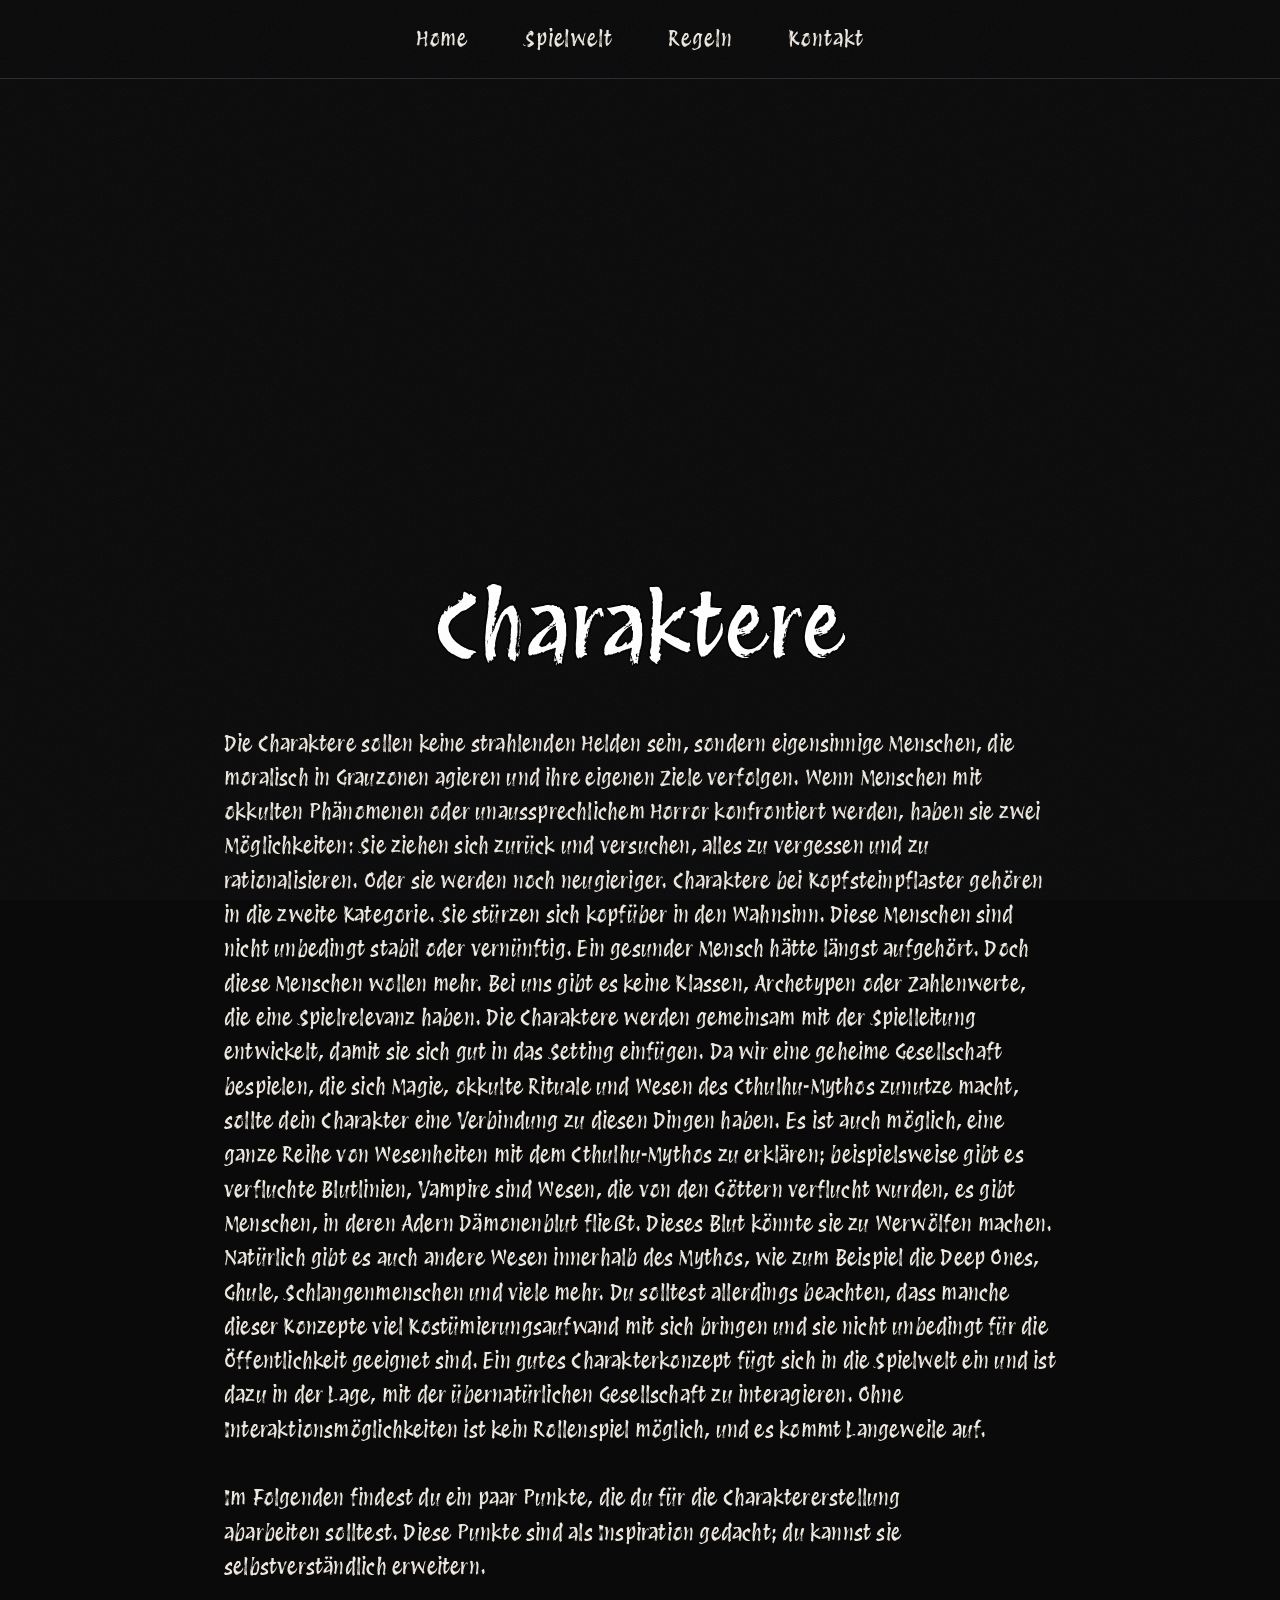
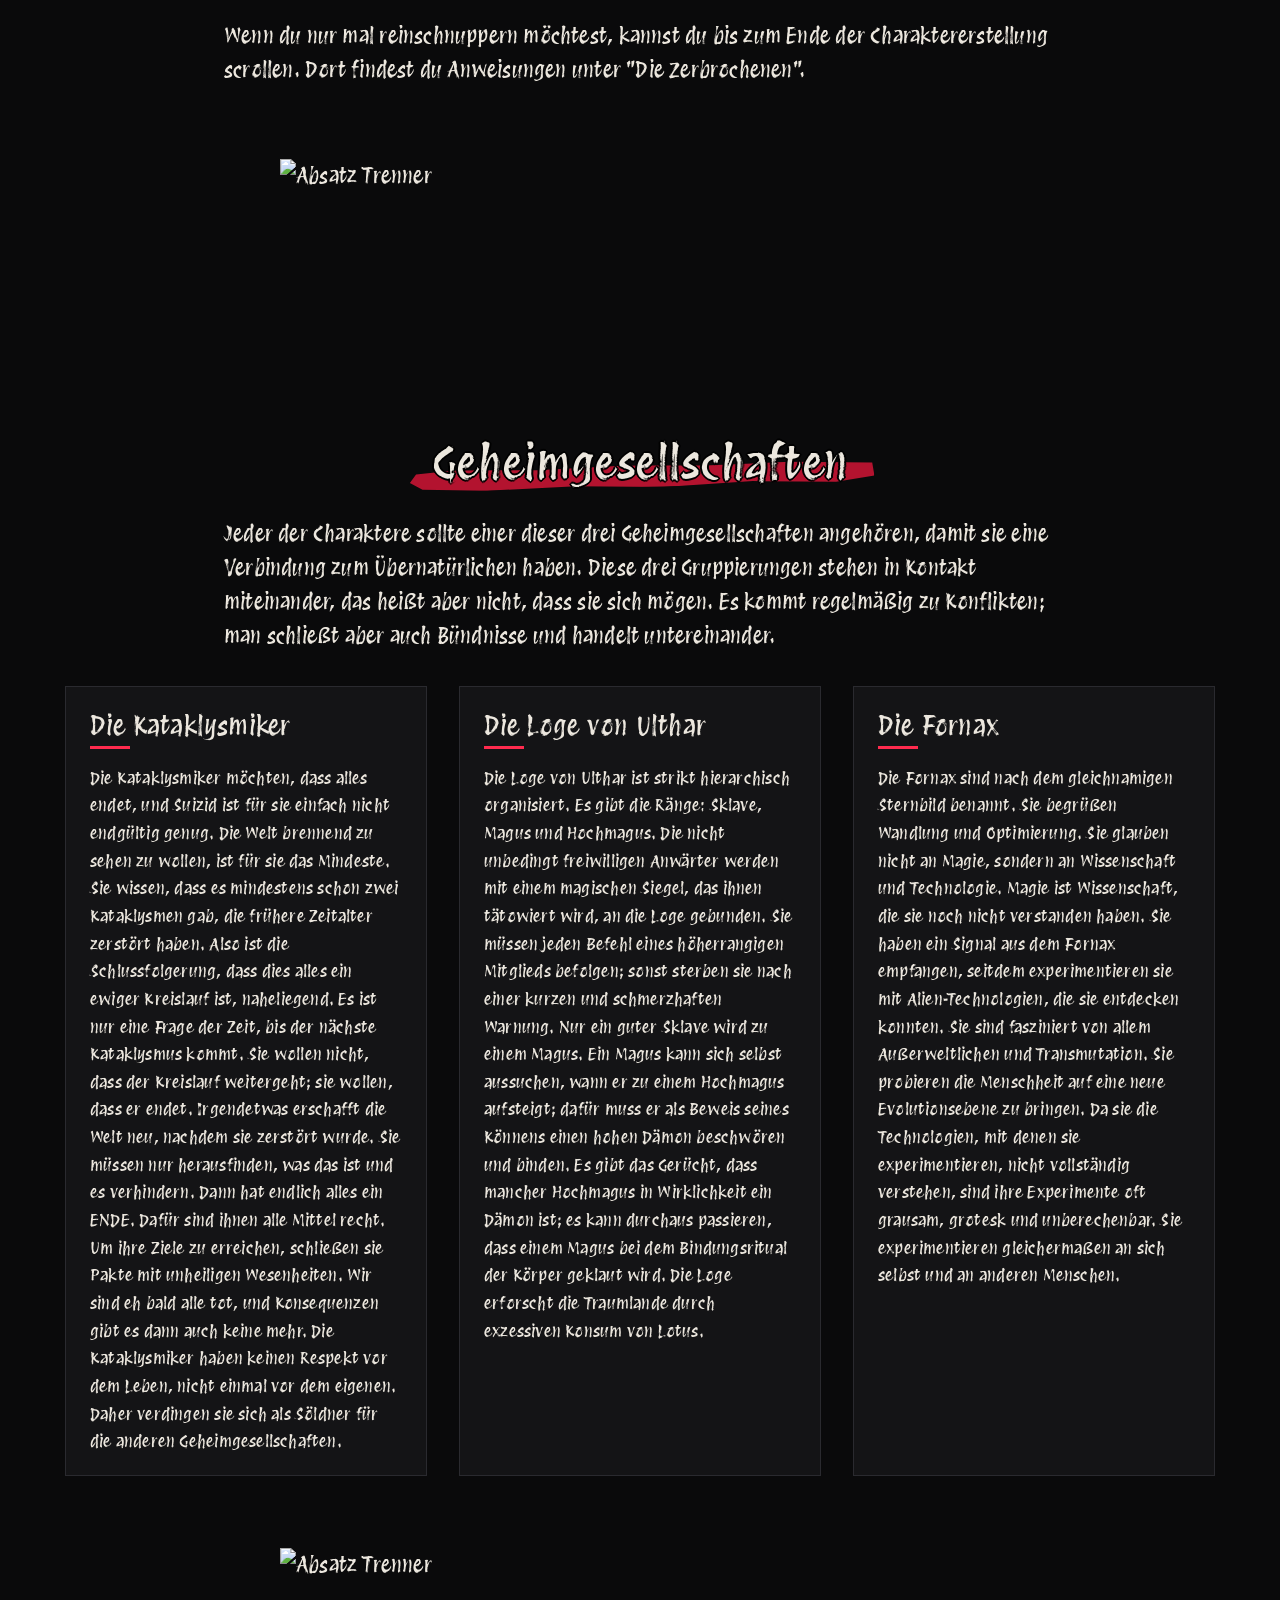
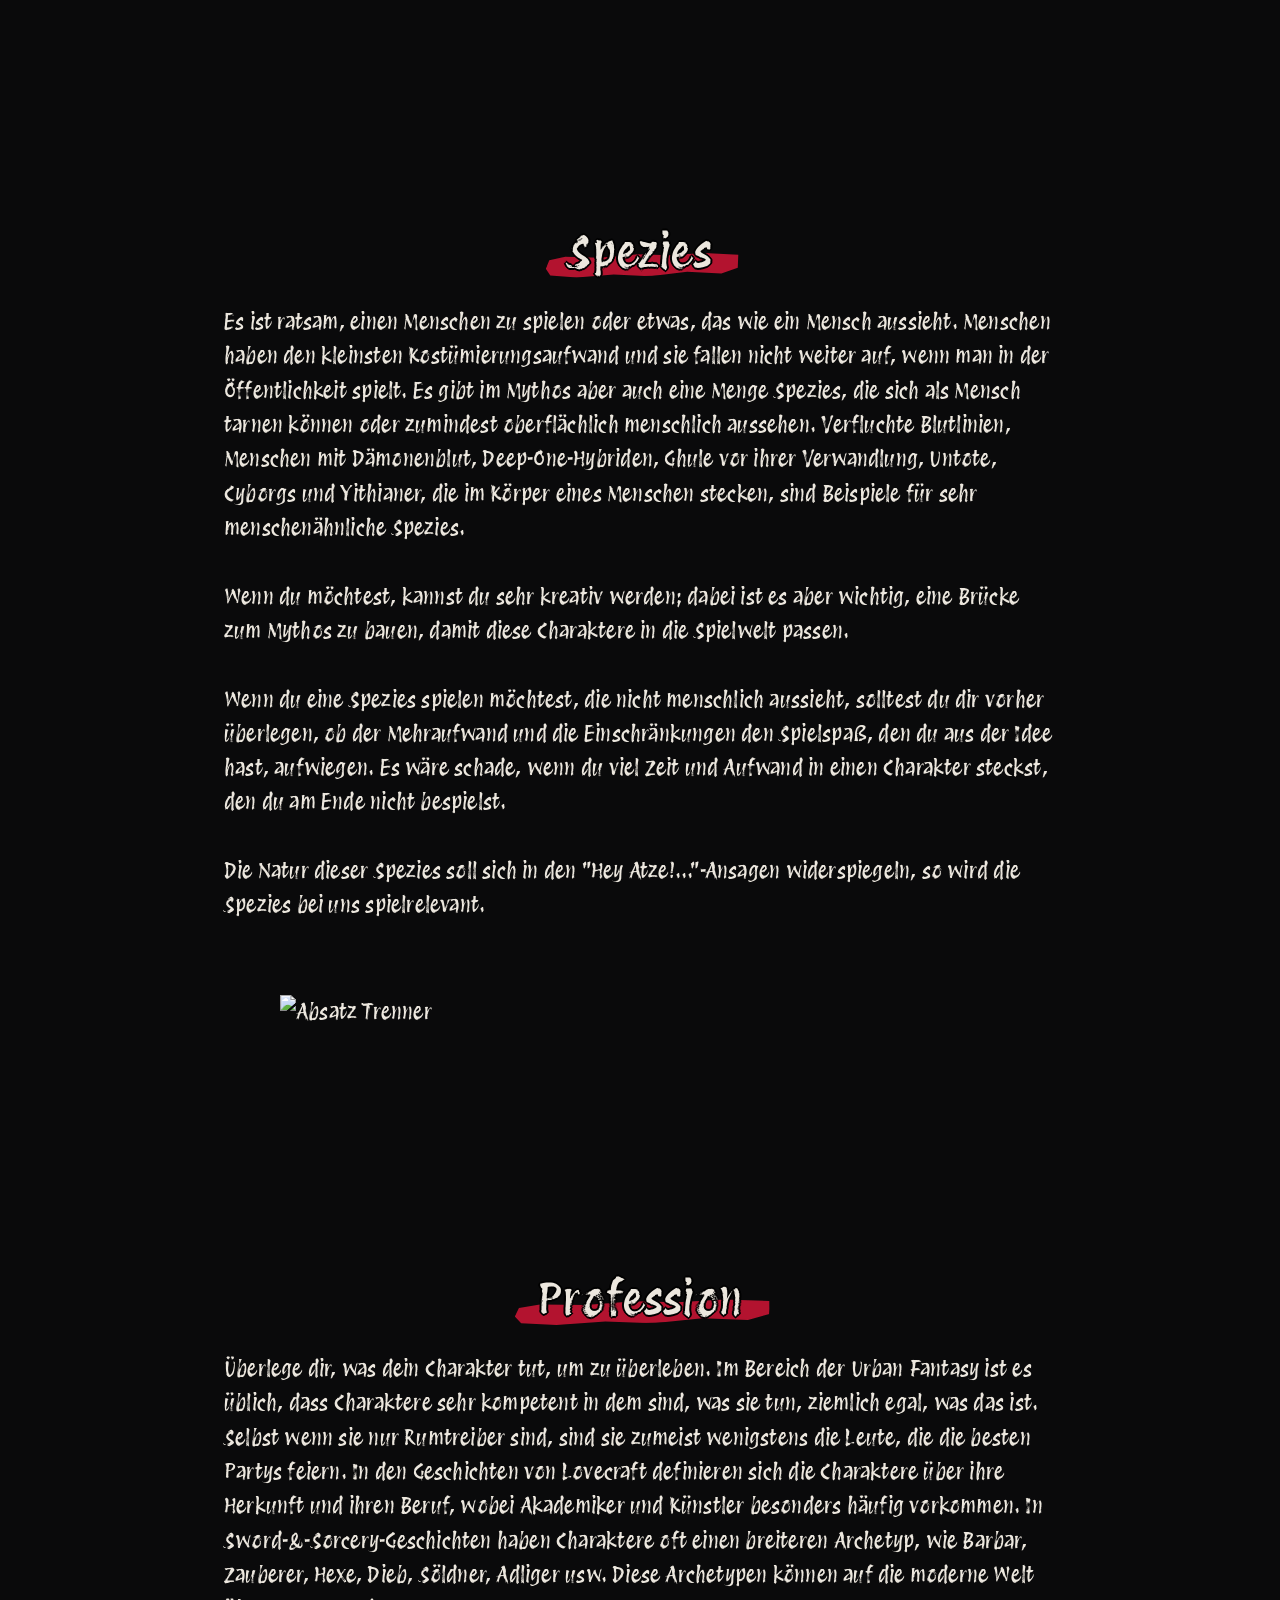
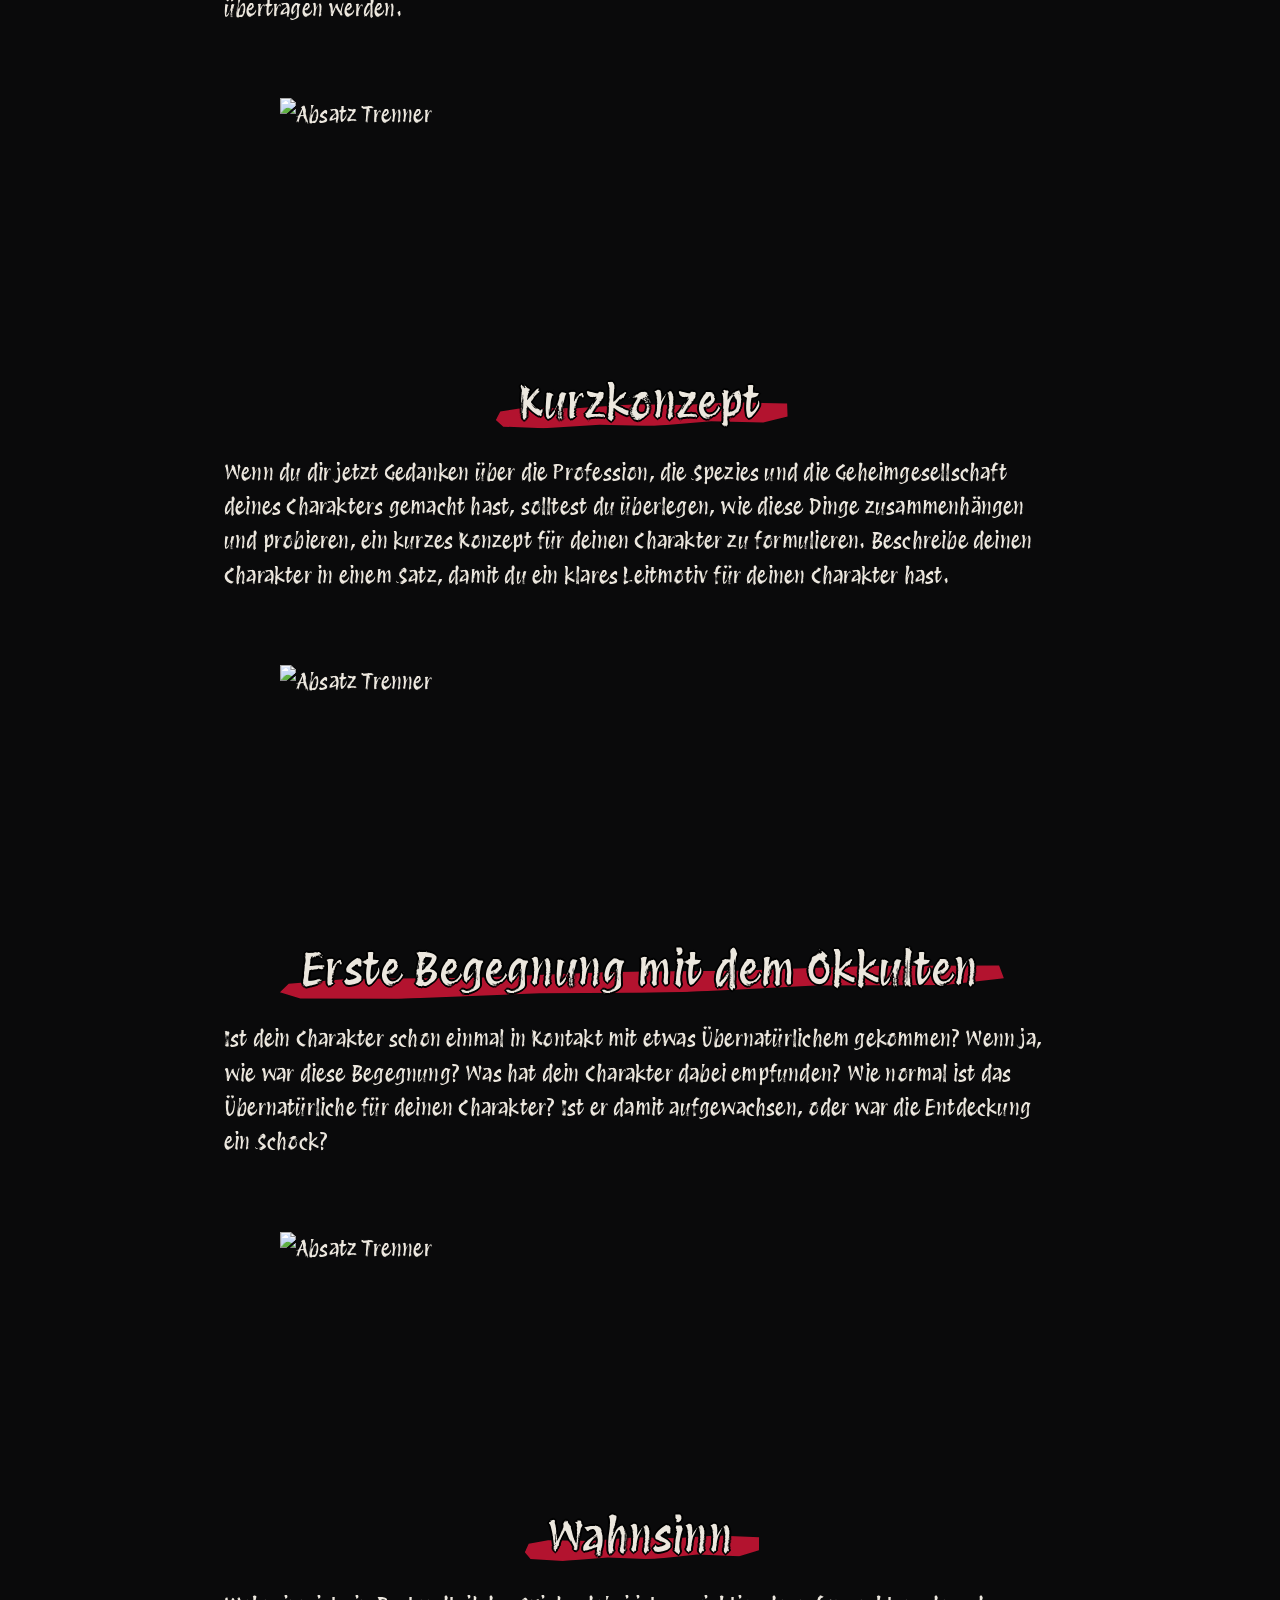
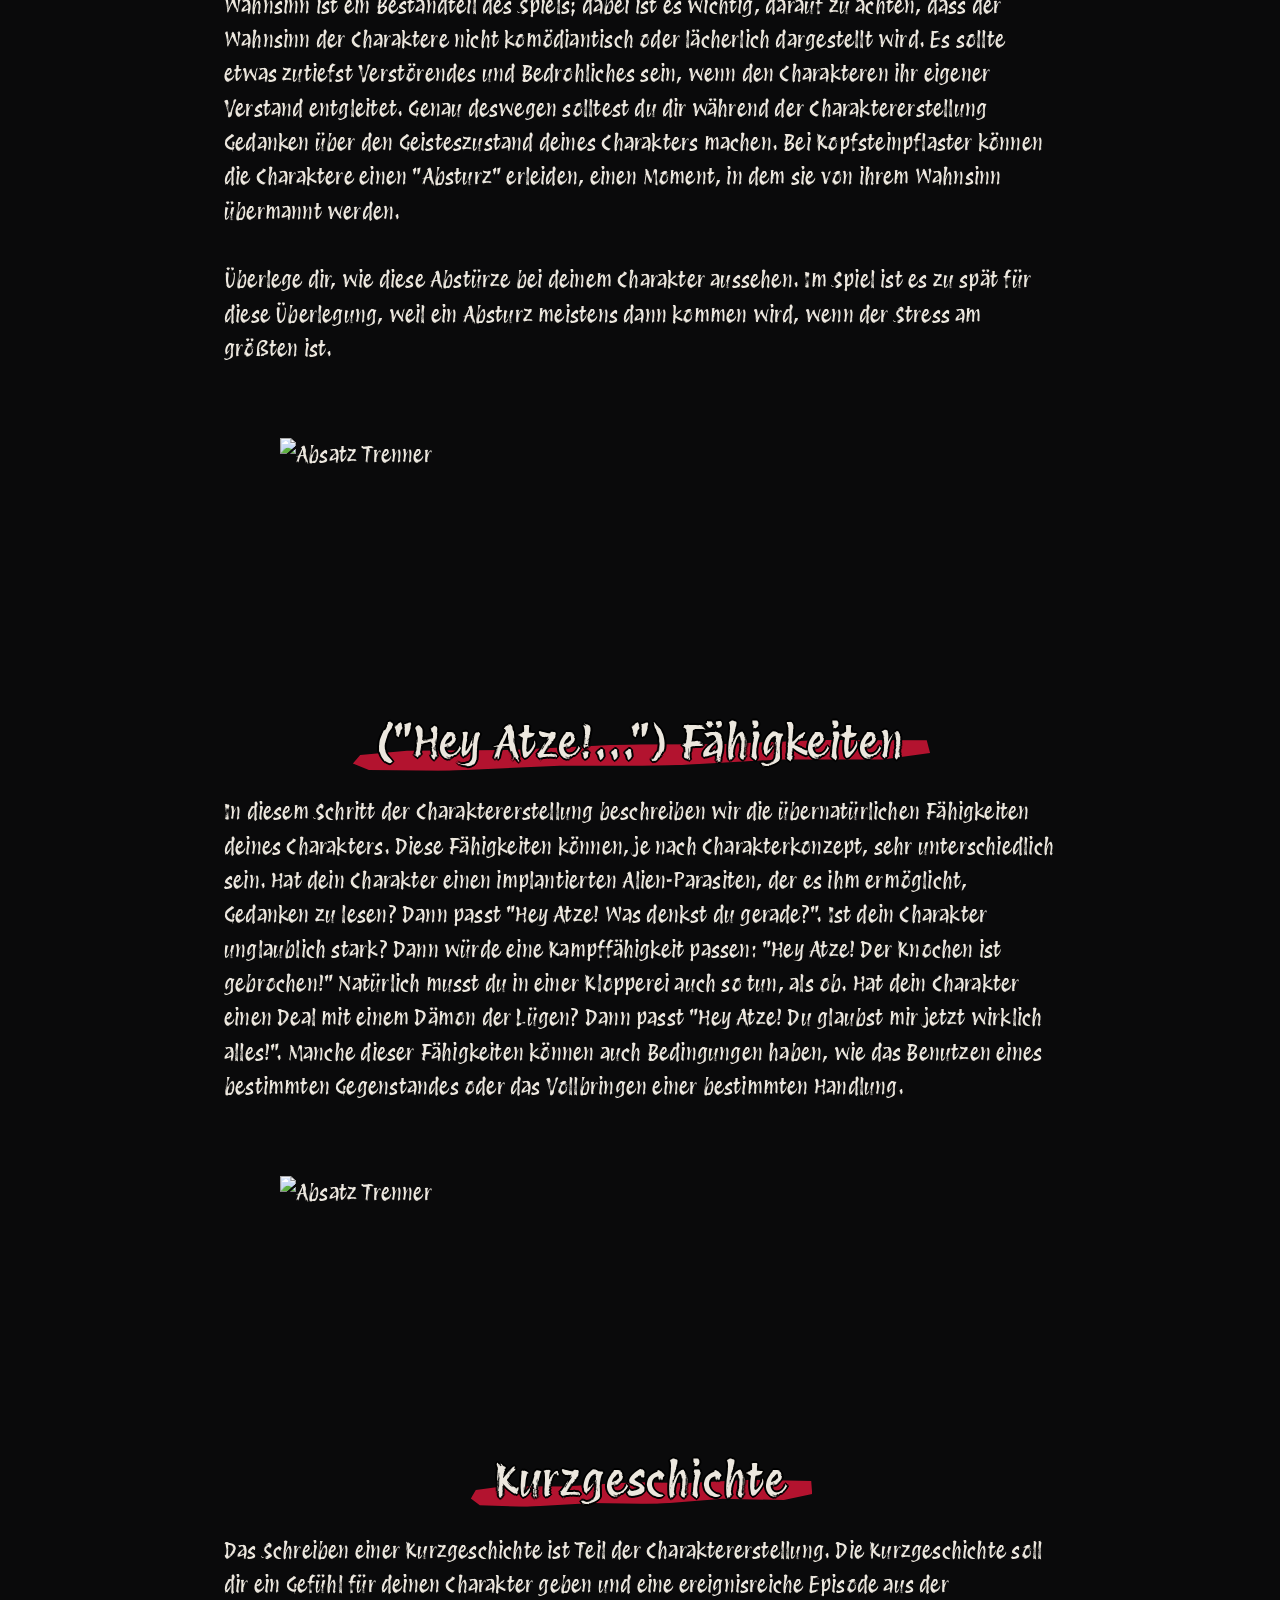
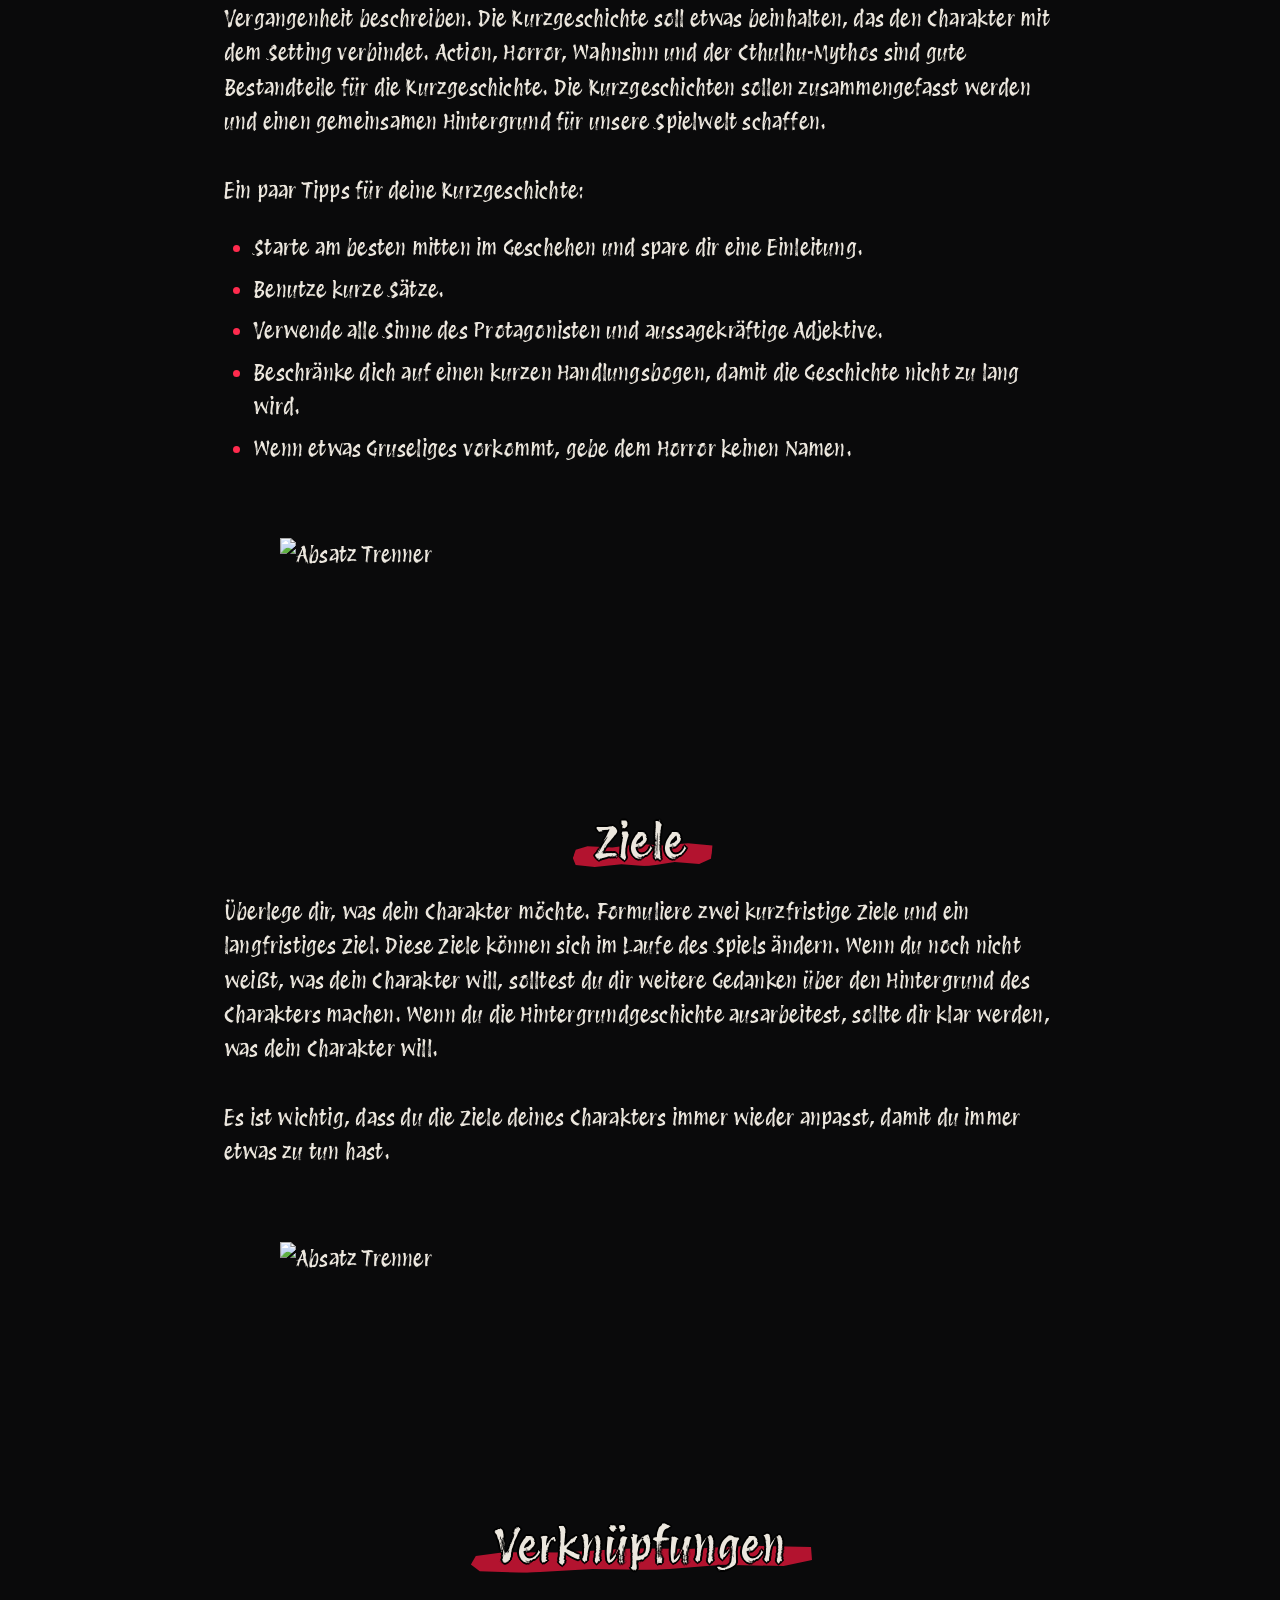
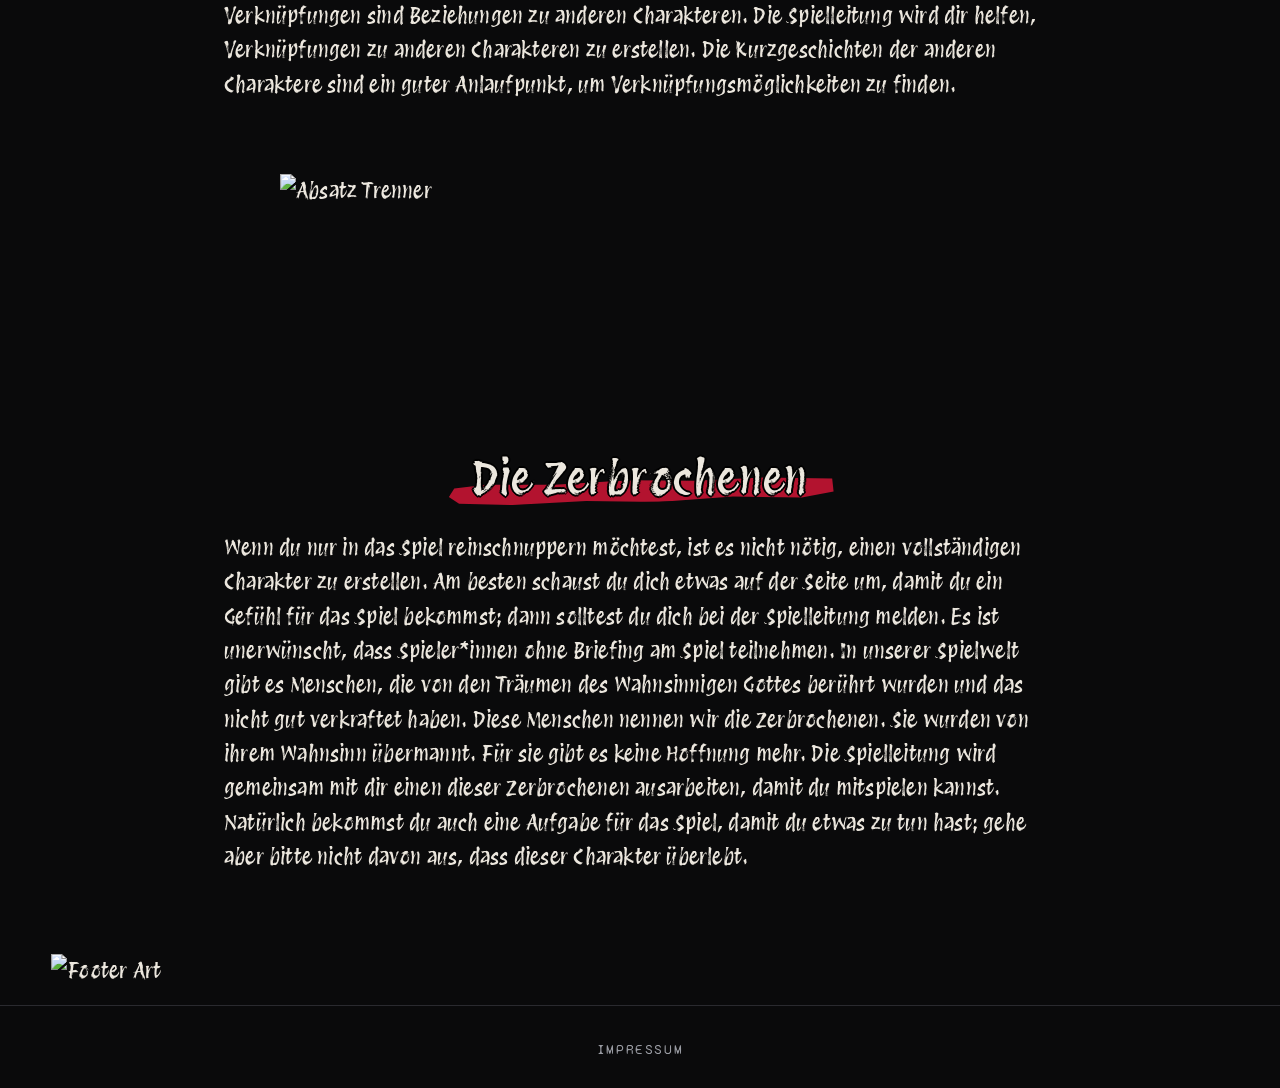
==== charaktere.html @ 194616b7 "change design" ====
<!DOCTYPE html>
<html lang="de">

<head>
    <meta charset="UTF-8">
    <meta name="viewport" content="width=device-width, initial-scale=1.0">
    <title>Charaktere</title>
    <link rel="stylesheet" href="style.css">
    <link rel="preconnect" href="https://fonts.googleapis.com">
    <link rel="preconnect" href="https://fonts.gstatic.com" crossorigin>
    <link href="https://fonts.googleapis.com/css2?family=Protest+Revolution&family=Syne+Mono&display=swap" rel="stylesheet">
    <link rel="icon" type="image/png" href="bilder/tentacle_skull.png">
    <script src="nav.js" defer></script>
    <script src="glitch.js" defer></script>
</head>

<body>
    <nav>
        <button class="nav-toggle" id="nav-toggle" type="button" aria-expanded="false" aria-controls="nav-links">
            <span class="nav-toggle-icon">&#9776;</span> Navigation
        </button>
        <div class="nav-links" id="nav-links">
            <a href="index.html">Home</a>
            <a href="spielwelt.html">Spielwelt</a>
            <a href="regeln.html">Regeln</a>
            <a href="kontakt.html">Kontakt</a>
        </div>
    </nav>
    <header>
        <div id="hero_charaktere">
            <h1 class="glitch-heading" data-text="Charaktere">Charaktere</h1>
        </div>
    </header>
    <main>
    <div class="top_txt">
        <p>
            Die Charaktere sollen keine strahlenden Helden sein, sondern eigensinnige Menschen, die moralisch in
            Grauzonen agieren und ihre eigenen Ziele verfolgen.

            Wenn Menschen mit okkulten Phänomenen oder unaussprechlichem Horror konfrontiert werden, haben sie zwei
            Möglichkeiten:
            Sie ziehen sich zurück und versuchen, alles zu vergessen und zu rationalisieren.
            Oder sie werden noch neugieriger.

            Charaktere bei Kopfsteinpflaster gehören in die zweite Kategorie.
            Sie stürzen sich kopfüber in den Wahnsinn.

            Diese Menschen sind nicht unbedingt stabil oder vernünftig.
            Ein gesunder Mensch hätte längst aufgehört.
            Doch diese Menschen wollen mehr.
            Bei uns gibt es keine Klassen, Archetypen oder Zahlenwerte, die eine Spielrelevanz haben.
            Die Charaktere werden gemeinsam mit der Spielleitung entwickelt, damit sie sich gut in das Setting einfügen.
            Da wir eine geheime Gesellschaft bespielen, die sich Magie, okkulte Rituale und Wesen des Cthulhu-Mythos
            zunutze macht,
            sollte dein Charakter eine Verbindung zu diesen Dingen haben. Es ist auch möglich, eine ganze Reihe von
            Wesenheiten mit dem Cthulhu-Mythos zu erklären;
            beispielsweise gibt es verfluchte Blutlinien, Vampire sind Wesen, die von den Göttern verflucht wurden,
            es gibt Menschen, in deren Adern Dämonenblut fließt. Dieses Blut könnte sie zu Werwölfen machen.
            Natürlich gibt es auch andere Wesen innerhalb des Mythos, wie zum Beispiel die Deep Ones, Ghule,
            Schlangenmenschen und viele mehr.
            Du solltest allerdings beachten, dass manche dieser Konzepte viel Kostümierungsaufwand mit sich bringen und
            sie nicht unbedingt für die Öffentlichkeit geeignet sind.

            Ein gutes Charakterkonzept fügt sich in die Spielwelt ein und ist dazu in der Lage, mit der übernatürlichen
            Gesellschaft zu interagieren.
            Ohne Interaktionsmöglichkeiten ist kein Rollenspiel möglich, und es kommt Langeweile auf.<br><br>
            Im Folgenden findest du ein paar Punkte, die du für die Charaktererstellung abarbeiten solltest.
            Diese Punkte sind als Inspiration gedacht; du kannst sie selbstverständlich erweitern.<br><br>
            Wenn du nur mal reinschnuppern möchtest, kannst du bis zum Ende der Charaktererstellung scrollen.
            Dort findest du Anweisungen unter "Die Zerbrochenen".
        </p>
    </div>
    <div class="paragraph">
        <img class="symbol" src="bilder/trenner5.png" alt="Absatz Trenner">
    </div>
    <!--ich möchte Gruppierungen schaffen, damit die Spieler sich untereinander streiten können! keyword "emergence" -->
    <h2 class="subheader">Geheimgesellschaften</h2>
    <div class="top_txt">
        <p>
            Jeder der Charaktere sollte einer dieser drei Geheimgesellschaften angehören,
            damit sie eine Verbindung zum Übernatürlichen haben. Diese drei Gruppierungen stehen in Kontakt
            miteinander,
            das heißt aber nicht, dass sie sich mögen. Es kommt regelmäßig zu Konflikten; man schließt aber auch Bündnisse
            und handelt untereinander.
        </p>
    </div>
    <div class="row">
        <div>
            <h3 class="subheader">Die Kataklysmiker</h3>
            <p>
                Die Kataklysmiker möchten, dass alles endet, und Suizid ist für sie einfach nicht endgültig genug.
                Die Welt brennend zu sehen zu wollen, ist für sie das Mindeste.
                Sie wissen, dass es mindestens schon zwei Kataklysmen gab, die frühere Zeitalter zerstört haben.
                Also ist die Schlussfolgerung, dass dies alles ein ewiger Kreislauf ist, naheliegend.
                Es ist nur eine Frage der Zeit, bis der nächste Kataklysmus kommt. Sie wollen nicht, dass der Kreislauf
                weitergeht;
                sie wollen, dass er endet. Irgendetwas erschafft die Welt neu, nachdem sie zerstört wurde.
                Sie müssen nur herausfinden, was das ist und es verhindern. Dann hat endlich alles ein ENDE.
                Dafür sind ihnen alle Mittel recht. Um ihre Ziele zu erreichen, schließen sie Pakte mit unheiligen Wesenheiten.
                Wir sind eh bald alle tot, und Konsequenzen gibt es dann auch keine mehr.
                Die Kataklysmiker haben keinen Respekt vor dem Leben, nicht einmal vor dem eigenen.
                Daher verdingen sie sich als Söldner für die anderen Geheimgesellschaften.
            </p>
        </div>
        <div>
            <h3 class="subheader">Die Loge von Ulthar</h3>
            <p>
                <!-- hör dir die Katzen von Ulthar an-->
                Die Loge von Ulthar ist strikt hierarchisch organisiert. Es gibt die Ränge: Sklave, Magus und
                Hochmagus.
                Die nicht unbedingt freiwilligen Anwärter werden mit einem magischen Siegel, das ihnen tätowiert wird, an
                die Loge gebunden.
                Sie müssen jeden Befehl eines höherrangigen Mitglieds befolgen; sonst sterben sie nach einer kurzen
                und schmerzhaften Warnung.
                Nur ein guter Sklave wird zu einem Magus. Ein Magus kann sich selbst aussuchen, wann er zu einem
                Hochmagus aufsteigt;
                dafür muss er als Beweis seines Könnens einen hohen Dämon beschwören und binden.
                Es gibt das Gerücht, dass mancher Hochmagus in Wirklichkeit ein Dämon ist;
                es kann durchaus passieren, dass einem Magus bei dem Bindungsritual der Körper geklaut wird.
                Die Loge erforscht die Traumlande durch exzessiven Konsum von Lotus.
            </p>
        </div>
        <div>
            <h3 class="subheader">Die Fornax</h3>
            <p>
                Die Fornax sind nach dem gleichnamigen Sternbild benannt. Sie begrüßen Wandlung und Optimierung.
                Sie glauben nicht an Magie, sondern an Wissenschaft und Technologie. Magie ist Wissenschaft,
                die sie noch nicht verstanden haben. Sie haben ein Signal aus dem Fornax empfangen,
                seitdem experimentieren sie mit Alien-Technologien, die sie entdecken konnten.
                Sie sind fasziniert von allem Außerweltlichen und Transmutation.
                Sie probieren die Menschheit auf eine neue Evolutionsebene zu bringen.
                Da sie die Technologien, mit denen sie experimentieren, nicht vollständig verstehen,
                sind ihre Experimente oft grausam, grotesk und unberechenbar.
                Sie experimentieren gleichermaßen an sich selbst und an anderen Menschen.
            </p>
        </div>
    </div>
    <div class="paragraph">
        <img class="symbol" src="bilder/trenner5.png" alt="Absatz Trenner">
    </div>
    <h2 class="subheader">Spezies</h2>
    <div class="top_txt">
        <p>
            Es ist ratsam, einen Menschen zu spielen oder etwas, das wie ein Mensch aussieht.
            Menschen haben den kleinsten Kostümierungsaufwand und sie fallen nicht weiter auf, wenn man in der
            Öffentlichkeit spielt.
            Es gibt im Mythos aber auch eine Menge Spezies, die sich als Mensch tarnen können oder zumindest
            oberflächlich menschlich aussehen.
            Verfluchte Blutlinien, Menschen mit Dämonenblut, Deep-One-Hybriden, Ghule vor ihrer Verwandlung,
            Untote, Cyborgs und Yithianer, die im Körper eines Menschen stecken, sind Beispiele für sehr menschenähnliche
            Spezies.<br><br>

            Wenn du möchtest, kannst du sehr kreativ werden; dabei ist es aber wichtig, eine Brücke zum Mythos zu bauen,
            damit diese Charaktere in die Spielwelt passen.<br><br>
            Wenn du eine Spezies spielen möchtest, die nicht menschlich aussieht, solltest du dir vorher überlegen, ob
            der Mehraufwand und die Einschränkungen den Spielspaß, den du aus der Idee hast, aufwiegen.
            Es wäre schade, wenn du viel Zeit und Aufwand in einen Charakter steckst, den du am Ende nicht bespielst.
            <br><br>
            Die Natur dieser Spezies soll sich in den "Hey Atze!..."-Ansagen widerspiegeln, so wird die Spezies bei uns
            spielrelevant.

        </p>
    </div>
    <div class="paragraph">
        <img class="symbol" src="bilder/trenner5.png" alt="Absatz Trenner">
    </div>
    <h2 class="subheader">Profession</h2>
           <div class="top_txt">
        <p>
            Überlege dir, was dein Charakter tut, um zu überleben.
            Im Bereich der Urban Fantasy ist es üblich, dass Charaktere sehr kompetent in dem sind, was sie tun,
            ziemlich egal, was das ist. Selbst wenn sie nur Rumtreiber sind,
            sind sie zumeist wenigstens die Leute, die die besten Partys feiern.
            In den Geschichten von Lovecraft definieren sich die Charaktere über ihre Herkunft und ihren Beruf,
            wobei Akademiker und Künstler besonders häufig vorkommen.
            In Sword-&-Sorcery-Geschichten haben Charaktere oft einen breiteren Archetyp, wie Barbar, Zauberer, Hexe,
            Dieb, Söldner, Adliger usw. Diese Archetypen können auf die moderne Welt übertragen werden.
        </p>
    </div>
    <div class="paragraph">
        <img class="symbol" src="bilder/trenner5.png" alt="Absatz Trenner">
    </div>
    <h2 class="subheader">Kurzkonzept</h2>
    <div class="top_txt">
        <p>
            Wenn du dir jetzt Gedanken über die Profession, die Spezies und die Geheimgesellschaft deines Charakters
            gemacht hast,
            solltest du überlegen, wie diese Dinge zusammenhängen und probieren, ein kurzes Konzept für deinen Charakter
            zu formulieren.
            Beschreibe deinen Charakter in einem Satz, damit du ein klares Leitmotiv für deinen Charakter hast.
        </p>
    </div>
        <div class="paragraph">
        <img class="symbol" src="bilder/trenner5.png" alt="Absatz Trenner">
    </div>
        <h2 class="subheader">Erste Begegnung mit dem Okkulten</h2>
    <div class="top_txt">
        <p>
            Ist dein Charakter schon einmal in Kontakt mit etwas Übernatürlichem gekommen? Wenn ja,
            wie war diese Begegnung? Was hat dein Charakter dabei empfunden?
            Wie normal ist das Übernatürliche für deinen Charakter? Ist er damit aufgewachsen, oder war die Entdeckung ein Schock?
        </p>
    </div>
    <div class="paragraph">
        <img class="symbol" src="bilder/trenner5.png" alt="Absatz Trenner">
    </div>
    <h2 class="subheader">Wahnsinn</h2>
    <div class="top_txt">
        <p>
            Wahnsinn ist ein Bestandteil des Spiels; dabei ist es wichtig, darauf zu achten, dass der Wahnsinn der
            Charaktere nicht komödiantisch oder lächerlich dargestellt wird.
            Es sollte etwas zutiefst Verstörendes und Bedrohliches sein, wenn den Charakteren ihr eigener Verstand
            entgleitet.
            Genau deswegen solltest du dir während der Charaktererstellung Gedanken über den Geisteszustand deines
            Charakters machen.
            Bei Kopfsteinpflaster können die Charaktere einen "Absturz" erleiden, einen Moment, in dem sie von ihrem
            Wahnsinn übermannt werden.<br><br>
            Überlege dir, wie diese Abstürze bei deinem Charakter aussehen. Im Spiel ist es zu spät für diese
            Überlegung, weil ein Absturz meistens dann kommen wird, wenn der Stress am größten ist.
        </p>
    </div>
    <div class="paragraph">
        <img class="symbol" src="bilder/trenner5.png" alt="Absatz Trenner">
    </div>
    <h2 class="subheader">("Hey Atze!...") Fähigkeiten</h2>
    <div class="top_txt">
        <p>
            In diesem Schritt der Charaktererstellung beschreiben wir die übernatürlichen Fähigkeiten deines Charakters.
            Diese Fähigkeiten können, je nach Charakterkonzept, sehr unterschiedlich sein.
            Hat dein Charakter einen implantierten Alien-Parasiten, der es ihm ermöglicht, Gedanken zu lesen? Dann passt "Hey Atze! Was denkst du gerade?".
            Ist dein Charakter unglaublich stark? Dann würde eine Kampffähigkeit passen: "Hey Atze! Der Knochen ist gebrochen!" Natürlich musst du in einer Klopperei auch so tun, als ob.
            Hat dein Charakter einen Deal mit einem Dämon der Lügen? Dann passt "Hey Atze! Du glaubst mir jetzt wirklich alles!".
            Manche dieser Fähigkeiten können auch Bedingungen haben, wie das Benutzen eines bestimmten Gegenstandes oder das Vollbringen einer bestimmten Handlung.
        </p>
    </div>
    <div class="paragraph">
        <img class="symbol" src="bilder/trenner5.png" alt="Absatz Trenner">
    </div>
    <h2 class="subheader">Kurzgeschichte</h2>
    <div class="top_txt">
        <p>
            Das Schreiben einer Kurzgeschichte ist Teil der Charaktererstellung.
            Die Kurzgeschichte soll dir ein Gefühl für deinen Charakter geben und
            eine ereignisreiche Episode aus der Vergangenheit beschreiben.
            Die Kurzgeschichte soll etwas beinhalten, das den Charakter mit dem Setting verbindet.
            Action, Horror, Wahnsinn und der Cthulhu-Mythos sind gute Bestandteile für die Kurzgeschichte.
            Die Kurzgeschichten sollen zusammengefasst werden und einen gemeinsamen Hintergrund für unsere Spielwelt schaffen.<br><br>
            Ein paar Tipps für deine Kurzgeschichte:
        </p>
    </div>
        <div>
            <ul>
                <li>Starte am besten mitten im Geschehen und spare dir eine Einleitung.</li>
                <li>Benutze kurze Sätze.</li>
                <li>Verwende alle Sinne des Protagonisten und aussagekräftige Adjektive.</li>
                <li>Beschränke dich auf einen kurzen Handlungsbogen, damit die Geschichte nicht zu lang wird.</li>
                <li>Wenn etwas Gruseliges vorkommt, gebe dem Horror keinen Namen.</li>
            </ul>
        </div>
    <div class="paragraph">
        <img class="symbol" src="bilder/trenner5.png" alt="Absatz Trenner">
    </div>
    <h2 class="subheader">Ziele</h2>
    <div class="top_txt">
        <p>
            Überlege dir, was dein Charakter möchte. Formuliere zwei kurzfristige Ziele und ein langfristiges Ziel.
            Diese Ziele können sich im Laufe des Spiels ändern. Wenn du noch nicht weißt, was dein Charakter will,
            solltest du dir weitere Gedanken über den Hintergrund des Charakters machen. Wenn du die Hintergrundgeschichte ausarbeitest,
            sollte dir klar werden, was dein Charakter will.<br><br>
            Es ist wichtig, dass du die Ziele deines Charakters immer wieder anpasst, damit du immer etwas zu tun hast.
        </p>
    </div>

    <div class="paragraph">
        <img class="symbol" src="bilder/trenner5.png" alt="Absatz Trenner">
    </div>
    <h2 class="subheader">Verknüpfungen</h2>
       <div class="top_txt">
        <p>
            Verknüpfungen sind Beziehungen zu anderen Charakteren.
            Die Spielleitung wird dir helfen, Verknüpfungen zu anderen Charakteren zu erstellen.
            Die Kurzgeschichten der anderen Charaktere sind ein guter Anlaufpunkt, um Verknüpfungsmöglichkeiten zu finden.
        </p>
    </div>
    <div class="paragraph">
        <img class="symbol" src="bilder/trenner5.png" alt="Absatz Trenner">
    </div>
    <h2 class="subheader">Die Zerbrochenen</h2>
          <div class="top_txt">
        <p>
            Wenn du nur in das Spiel reinschnuppern möchtest, ist es nicht nötig, einen vollständigen Charakter zu erstellen.
            Am besten schaust du dich etwas auf der Seite um, damit du ein Gefühl für das Spiel bekommst; dann solltest du dich bei der Spielleitung melden.
            Es ist unerwünscht, dass Spieler*innen ohne Briefing am Spiel teilnehmen.
            In unserer Spielwelt gibt es Menschen, die von den Träumen des Wahnsinnigen Gottes berührt wurden und das nicht gut verkraftet haben.
            Diese Menschen nennen wir die Zerbrochenen. Sie wurden von ihrem Wahnsinn übermannt. Für sie gibt es keine Hoffnung mehr.
            Die Spielleitung wird gemeinsam mit dir einen dieser Zerbrochenen ausarbeiten, damit du mitspielen kannst.
            Natürlich bekommst du auch eine Aufgabe für das Spiel, damit du etwas zu tun hast; gehe aber bitte nicht davon aus, dass dieser Charakter überlebt.
        </p>
    </div>
    </main>
    <footer>
    <div>
        <img class="gap" id="footer_img" src="bilder/footer2.png" alt="Footer Art">
    </div>
    <div id="impressum_link">
        <a href="impressum.html">Impressum</a>
    </div>
</footer>
</body>

</html>
---- style.css ----
/* ==========================================================================
   Kopfsteinpflaster – Plakatwand bei Nacht
   ========================================================================== */

:root {
    --asphalt: #0a0a0b;
    --pflaster: #151517;
    --kante: #2a2a2f;
    --knochen: #ece7de;
    --nebel: #9a9ca3;
    --blut: #ff2b4e;
    --blut-tief: #b3132f;
    --neon: #26e0ff;

    --schrift: "Protest Revolution", "Trebuchet MS", sans-serif;
    --mono: "Syne Mono", ui-monospace, monospace;

    --text-gross: clamp(1.15rem, 0.35vw + 1.05rem, 1.3rem);
    --umriss:
        2px 0 #000,
       -2px 0 #000,
        0 2px #000,
        0 -2px #000,
        1px 1px #000,
       -1px -1px #000,
        1px -1px #000,
       -1px 1px #000;
}

*,
*::before,
*::after {
    box-sizing: border-box;
}

html {
    scroll-padding-top: 5rem;
}

body {
    background-color: var(--asphalt);
    color: var(--knochen);
    margin: 0;
    padding: 0;
    font-family: var(--schrift);
    font-size: var(--text-gross);
    line-height: 1.65;
    letter-spacing: 0.01em;
    hyphens: auto;
    -webkit-font-smoothing: antialiased;
}

/* feine Körnung wie auf einem nassen Plakat */
body::after {
    content: "";
    position: fixed;
    inset: 0;
    pointer-events: none;
    z-index: 2500;
    opacity: 0.05;
    background-image: url("data:image/svg+xml,%3Csvg xmlns='http://www.w3.org/2000/svg' width='180' height='180'%3E%3Cfilter id='n'%3E%3CfeTurbulence type='fractalNoise' baseFrequency='0.85' numOctaves='2' stitchTiles='stitch'/%3E%3C/filter%3E%3Crect width='100%25' height='100%25' filter='url(%23n)'/%3E%3C/svg%3E");
}

p {
    text-wrap: pretty;
}

img {
    max-width: 100%;
}

a {
    color: var(--blut);
    text-decoration-thickness: 1px;
    text-underline-offset: 0.2em;
    transition: color 0.3s;
}

a:hover {
    color: var(--knochen);
}

:focus-visible {
    outline: 2px solid var(--neon);
    outline-offset: 4px;
}

#wiki_link {
    color: var(--blut);
}

/* ==========================================================================
   Überschriften
   ========================================================================== */

h1,
h2,
h3 {
    font-weight: 400;
    line-height: 1.1;
}

h1 {
    font-size: clamp(2.6rem, 7vw, 5.5rem);
    text-shadow: var(--umriss);
}

h2 {
    text-align: center;
    text-shadow: var(--umriss);
}

/* Abschnittsüberschrift mit Sprühfarben-Markierung */
h2.subheader {
    position: relative;
    isolation: isolate;
    width: fit-content;
    max-width: min(90%, 32ch);
    margin: clamp(3rem, 7vw, 5rem) auto 1.75rem;
    padding: 0 0.35em;
    font-size: clamp(1.9rem, 2.4vw + 1.1rem, 2.8rem);
    text-wrap: balance;
}

h2.subheader::before {
    content: "";
    position: absolute;
    z-index: -1;
    left: -0.15em;
    right: -0.25em;
    bottom: 0.02em;
    height: 0.5em;
    background: var(--blut-tief);
    transform: rotate(-1.4deg) skewX(-12deg);
    clip-path: polygon(1% 18%, 9% 4%, 27% 12%, 46% 0, 63% 9%, 81% 2%, 99% 14%, 100% 72%, 92% 96%, 74% 84%, 55% 100%, 36% 88%, 17% 98%, 3% 86%, 0 55%);
}

h3.subheader {
    margin: 0 0 0.9rem;
    font-size: clamp(1.35rem, 0.8vw + 1.1rem, 1.65rem);
    text-align: center;
}

/* ==========================================================================
   Glitch-Überschriften
   ========================================================================== */

.glitch-heading{
    position: relative;
    overflow: hidden;
}
.glitch-heading::before,
.glitch-heading::after{
    content: attr(data-text);
    position: absolute;
    inset: 0;
    width: 100%;
    pointer-events: none;
    text-shadow: none;
    opacity: 0;
    /* falls die Überschrift eigenes padding hat (z.B. h1), zählt das sonst zur
       Höhe dieser Layer mit rein und verschiebt die Bänder nach oben weg vom
       Text — inherit + content-box lässt die Prozentwerte relativ zur reinen
       Textzeile rechnen, unabhängig vom padding */
    padding: inherit;
    box-sizing: border-box;
    clip-path: polygon(0 0, 100% 0, 100% 0, 0 0) content-box;
}
.glitch-heading::before{
    color: #ff2b4e;
    clip-path: polygon(0 22%, 100% 18%, 97% 30%, 100% 27%, 0 34%) content-box;
    animation: heading-idle-red 6s linear infinite;
}
.glitch-heading::after{
    color: #26e0ff;
    clip-path: polygon(0 58%, 100% 54%, 96% 66%, 100% 63%, 0 70%) content-box;
    animation: heading-idle-cyan 6s linear infinite;
}
.glitch-heading.glitching{
    animation: heading-flicker 600ms steps(1, end) 1;
}
.glitch-heading.glitching::before{
    animation: glitch-slice-red 600ms steps(1, end) 1;
}
.glitch-heading.glitching::after{
    animation: glitch-slice-cyan 600ms steps(1, end) 1;
}
/* dezente Ruheversion: die Bandhöhe bleibt fix, nur ein kurzer Ausschlag nach
   rechts und links blitzt selten auf — Bewegung ist rein horizontal */
@keyframes heading-idle-red{
    0%, 95%, 100% { opacity: 0; transform: translateX(0); }
    96% { opacity: 0.18; transform: translateX(4px); }
    97% { opacity: 0.18; transform: translateX(-4px); }
    98% { opacity: 0; transform: translateX(0); }
}
@keyframes heading-idle-cyan{
    0%, 95%, 100% { opacity: 0; transform: translateX(0); }
    96% { opacity: 0.18; transform: translateX(-4px); }
    97% { opacity: 0.18; transform: translateX(4px); }
    98% { opacity: 0; transform: translateX(0); }
}
@keyframes heading-flicker{
    0%, 100% { opacity: 1; }
    8% { opacity: 0.4; }
    16% { opacity: 1; }
    42% { opacity: 0.5; }
    50% { opacity: 1; }
    74% { opacity: 0.3; }
    82% { opacity: 1; }
}
/* Ausbruch: die Bandhöhe bleibt fix, die Bewegung schlägt innerhalb desselben
   Glitch-Vorgangs mehrfach nach rechts und links aus — rein horizontales
   Ruckeln statt vertikalem Springen zwischen Bandpositionen */
@keyframes glitch-slice-red{
    0%, 100% { opacity: 0; transform: translateX(0); }
    8% { opacity: 0.85; transform: translateX(18px); }
    16% { opacity: 0.85; transform: translateX(-16px); }
    24% { opacity: 0; transform: translateX(0); }
    40% { opacity: 0.8; transform: translateX(22px); }
    48% { opacity: 0.8; transform: translateX(-14px); }
    56% { opacity: 0; transform: translateX(0); }
    72% { opacity: 0.6; transform: translateX(12px); }
    80% { opacity: 0.6; transform: translateX(-20px); }
    88% { opacity: 0; transform: translateX(0); }
}
@keyframes glitch-slice-cyan{
    0%, 100% { opacity: 0; transform: translateX(0); }
    12% { opacity: 0.8; transform: translateX(-15px); }
    20% { opacity: 0.8; transform: translateX(19px); }
    28% { opacity: 0; transform: translateX(0); }
    44% { opacity: 0.75; transform: translateX(-21px); }
    52% { opacity: 0.75; transform: translateX(13px); }
    60% { opacity: 0; transform: translateX(0); }
    76% { opacity: 0.7; transform: translateX(-17px); }
    84% { opacity: 0.7; transform: translateX(9px); }
    92% { opacity: 0; transform: translateX(0); }
}

/* ==========================================================================
   Navigation
   ========================================================================== */

nav {
    position: sticky;
    top: 0;
    z-index: 1000;
    display: flex;
    justify-content: center;
    padding: 1rem 1rem;
    background-color: rgba(10, 10, 11, 0.86);
    -webkit-backdrop-filter: blur(8px);
    backdrop-filter: blur(8px);
    border-bottom: 1px solid var(--kante);
}

.nav-links {
    display: flex;
    flex-wrap: wrap;
    justify-content: center;
    gap: 0.25rem clamp(1rem, 4vw, 3.5rem);
}

nav a {
    position: relative;
    display: inline-block;
    padding: 0.35rem 0.15rem;
    font-size: 1.3rem;
    color: var(--knochen);
    text-decoration: none;
    letter-spacing: 0.04em;
    transition: color 0.3s;
}

nav a::after {
    content: "";
    position: absolute;
    left: -0.1em;
    right: -0.1em;
    bottom: 0.2rem;
    height: 0.32em;
    background: var(--blut-tief);
    transform: rotate(-1.5deg) skewX(-12deg) scaleX(0);
    transform-origin: left center;
    transition: transform 0.3s ease-out;
    z-index: -1;
}

nav a:hover {
    color: #fff;
}

nav a:hover::after,
nav a[aria-current="page"]::after {
    transform: rotate(-1.5deg) skewX(-12deg) scaleX(1);
}

.nav-toggle {
    display: none;
    align-items: center;
    gap: 0.6rem;
    min-height: 44px;
    margin: 0 auto;
    background: none;
    border: 1px solid var(--nebel);
    color: var(--knochen);
    font-family: var(--schrift);
    font-size: 1.15rem;
    letter-spacing: 0.05em;
    padding: 0.4rem 1.25rem;
    cursor: pointer;
    transition: color 0.3s, border-color 0.3s;
}

.nav-toggle:hover {
    color: #fff;
    border-color: var(--blut);
}

.nav-toggle-icon {
    font-size: 1.2rem;
    line-height: 1;
}

/* ==========================================================================
   Hero
   ========================================================================== */

header {
    text-align: center;
}

#hero_index,
#hero_spielwelt,
#hero_kontakt,
#hero_charaktere,
#hero_rules {
    position: relative;
    isolation: isolate;
    display: flex;
    flex-direction: column;
    justify-content: flex-end;
    align-items: center;
    min-height: 72vh;
    padding: 6rem 1.25rem clamp(2rem, 6vh, 4rem);
    background-size: cover;
    background-position: center;
    background-attachment: fixed;
}

#hero_index {
    min-height: 82vh;
    background-image: url("bilder/ghoul.png");
}
#hero_spielwelt {
    background-image: url("bilder/clutter.png");
}
#hero_kontakt {
    background-image: url("bilder/dreaming_cat.png");
}
#hero_charaktere {
    background-image: url("bilder/group.png");
}
#hero_rules {
    background-image: url("bilder/info_material.png");
}

/* Verlauf ins Schwarz, damit der Titel auf jedem Bild lesbar steht */
#hero_index::after,
#hero_spielwelt::after,
#hero_kontakt::after,
#hero_charaktere::after,
#hero_rules::after {
    content: "";
    position: absolute;
    inset: 0;
    z-index: -1;
    background: linear-gradient(180deg, rgba(10, 10, 11, 0) 35%, rgba(10, 10, 11, 0.7) 75%, var(--asphalt) 100%);
}

header h1 {
    margin: 0;
    padding: 0;
    line-height: 1.05;
    color: #fff;
}

header h2 {
    margin: 0.6rem 0 0;
    max-width: 30ch;
    font-size: clamp(1.3rem, 2.2vw + 0.6rem, 2.1rem);
    color: var(--knochen);
}

/* ==========================================================================
   Fließtext
   ========================================================================== */

.top_txt {
    width: min(64ch, calc(100% - 2.5rem));
    margin: 0 auto;
}

.top_txt p {
    margin: 0 0 1.1em;
}

main ul {
    width: min(64ch, calc(100% - 2.5rem));
    margin: 0.4em auto 1.5em;
    padding-left: 1.4em;
}

.top_txt ul {
    width: auto;
}

main li {
    margin-bottom: 0.35em;
}

main li::marker {
    color: var(--blut);
}

/* In-World-Erzählung als Fundstück */
.bark {
    width: min(60ch, calc(100% - 2rem));
    margin: clamp(3rem, 7vw, 5rem) auto 0;
    padding: clamp(1.5rem, 4vw, 2.75rem);
    background: var(--pflaster);
    border: 1px solid var(--kante);
    box-shadow: 0 1.5rem 3rem -1.5rem rgba(0, 0, 0, 0.9);
    font-size: clamp(1.2rem, 0.45vw + 1.1rem, 1.4rem);
    line-height: 1.7;
    transform: rotate(-0.4deg);
}

.bark p {
    margin: 0;
}

.bark p::first-letter {
    float: left;
    margin: 0.06em 0.14em 0 0;
    font-size: 3.6em;
    line-height: 0.82;
    color: var(--blut);
}

/* ==========================================================================
   Trenner
   ========================================================================== */

.paragraph {
    margin: clamp(2.5rem, 6vw, 4.5rem) 0;
}

.paragraph img {
    display: block;
    margin: 0 auto;
}

.symbol {
    width: min(720px, 92vw);
    height: auto;
    aspect-ratio: 720 / 200;
    object-fit: cover;
    object-position: 50% 46%;
    mix-blend-mode: screen;
}

.gap {
    margin-top: clamp(2rem, 5vw, 3.5rem);
}

/* ==========================================================================
   Startseite: Einleitung mit Bild
   ========================================================================== */

.intro {
    display: grid;
    grid-template-columns: minmax(0, 1fr) minmax(0, 1fr);
    gap: clamp(2rem, 5vw, 4rem);
    align-items: start;
    width: min(1320px, calc(100% - 2.5rem));
    margin: 0 auto;
}

.intro > .text p {
    margin: 0 0 1.1em;
}

/* Bild bleibt beim Lesen des langen Textes daneben stehen */
.intro-picture {
    position: sticky;
    top: 6rem;
    display: flex;
    align-items: center;
    justify-content: center;
}

.intro-picture img {
    width: min(100%, calc(100vh - 8rem));
    height: auto;
    aspect-ratio: 1;
    object-fit: cover;
    border: 1px solid var(--kante);
}

/* ==========================================================================
   Karten-Reihen
   ========================================================================== */

.row {
    display: grid;
    grid-template-columns: repeat(auto-fit, minmax(min(310px, 100%), 1fr));
    gap: clamp(1rem, 2.5vw, 2rem);
    width: min(1150px, calc(100% - 2.5rem));
    margin: 2rem auto 0;
}

.row > div,
.carousel-track > div {
    padding: 1.5rem 1.5rem 1.25rem;
    background: rgba(21, 21, 23, 0.94);
    border: 1px solid var(--kante);
    text-align: left;
    font-size: 1.08rem;
    line-height: 1.6;
}

.row > div p,
.carousel-track > div p {
    margin: 0 0 0.9em;
}

.row > div p:last-child,
.carousel-track > div p:last-child {
    margin-bottom: 0;
}

.row h3.subheader,
.carousel-track h3.subheader {
    position: relative;
    text-align: left;
    padding-bottom: 0.6rem;
}

.row h3.subheader::after,
.carousel-track h3.subheader::after {
    content: "";
    position: absolute;
    left: 0;
    bottom: 0;
    width: 2.5rem;
    height: 3px;
    background: var(--blut);
}

/* ==========================================================================
   Karussell (Glossar)
   ========================================================================== */

.carousel {
    --karussell-gap: clamp(1rem, 2vw, 1.5rem);
    width: min(1320px, calc(100% - 2.5rem));
    margin: 2rem auto 0;
}

.carousel-track {
    display: grid;
    grid-auto-flow: column;
    grid-auto-columns: calc((100% - 3 * var(--karussell-gap)) / 4);
    gap: var(--karussell-gap);
    overflow-x: auto;
    overscroll-behavior-x: contain;
    scroll-snap-type: x mandatory;
    scrollbar-width: none;
}

.carousel-track::-webkit-scrollbar {
    display: none;
}

.carousel-track > div {
    scroll-snap-align: start;
}

.carousel-controls {
    display: flex;
    align-items: center;
    justify-content: space-between;
    gap: 1rem;
}

.carousel-controls:first-child {
    margin-bottom: 1rem;
}

.carousel-controls:last-child {
    margin-top: 1rem;
}

.carousel-btn {
    display: inline-flex;
    align-items: center;
    justify-content: center;
    width: 48px;
    height: 48px;
    padding: 0;
    background: none;
    border: 1px solid var(--nebel);
    color: var(--knochen);
    cursor: pointer;
    transition: color 0.3s, border-color 0.3s, background-color 0.3s, opacity 0.3s;
}

.carousel-btn:hover:not(:disabled) {
    color: #fff;
    border-color: var(--blut);
    background-color: var(--blut-tief);
}

.carousel-btn:disabled {
    opacity: 0.3;
    cursor: default;
}

.carousel-status {
    display: flex;
    align-items: center;
    gap: 1rem;
}

.carousel-dots {
    display: flex;
}

/* Seitenpunkte als kurze Sprühstriche, wie unter den Überschriften */
.carousel-dots button {
    width: 44px;
    height: 44px;
    padding: 0;
    background: none;
    border: 0;
    cursor: pointer;
}

.carousel-dots button::before {
    content: "";
    display: block;
    width: 28px;
    height: 8px;
    margin: 0 auto;
    background: var(--kante);
    transform: skewX(-12deg);
    transition: background-color 0.3s;
}

.carousel-dots button:hover::before {
    background: var(--nebel);
}

.carousel-dots button.active::before {
    background: var(--blut);
}

.carousel-count {
    min-width: 3.5em;
    font-family: var(--mono);
    font-size: 0.85rem;
    letter-spacing: 0.08em;
    color: var(--nebel);
}

@media (max-width: 1100px) {
    .carousel-track {
        grid-auto-columns: calc((100% - var(--karussell-gap)) / 2);
    }
}

@media (max-width: 640px) {
    .carousel-track {
        grid-auto-columns: 85%;
    }

    /* 12 Seitenpunkte passen nicht in die Breite, der Zähler reicht hier */
    .carousel-dots {
        display: none;
    }
}

/* Glossar (Hintergrundbild bilder/cricle.png bewusst entfernt, Datei bleibt erhalten) */
#circle {
    padding: 2rem 0 3rem;
}

/* ==========================================================================
   Berlin-Karte
   ========================================================================== */

.map-intro {
    width: 100%;
    text-align: center;
}

.berlin-map-wrap {
    width: min(700px, 92%);
    margin: 0 auto;
    text-align: center;
}

.berlin-map {
    display: block;
    width: 100%;
    height: auto;
}

.bezirk {
    fill: #2a2a2e;
    stroke: var(--knochen);
    stroke-width: 1.5;
    stroke-linejoin: round;
    cursor: pointer;
    outline: none;
    transition: fill 0.3s, stroke 0.3s;
}

.bezirk:hover,
.bezirk:focus-visible {
    fill: #5a1420;
    stroke: var(--blut);
}

.bezirk:focus-visible {
    stroke: var(--neon);
    stroke-width: 3;
}

.bezirk.selected {
    fill: var(--blut);
    stroke: var(--knochen);
}

.map-credit {
    margin-top: 0.25rem;
    font-family: var(--mono);
    font-size: 0.7rem;
    color: var(--nebel);
    text-align: right;
}

.bezirk-info {
    margin: 2rem auto 0;
    max-width: 600px;
    padding: 1.5rem 1.75rem;
    background: var(--pflaster);
    border: 1px solid var(--kante);
    border-top: 3px solid var(--blut);
    text-align: left;
}

.bezirk-info h3 {
    margin: 0 0 0.4rem;
    font-size: 1.7rem;
}

.bezirk-info p {
    margin: 0 0 0.8em;
}

.platzhalter-hinweis {
    font-family: var(--mono);
    font-size: 0.85rem;
    letter-spacing: 0.04em;
    color: var(--nebel);
}

/* ==========================================================================
   Intro-Popup (Startseite)
   ========================================================================== */

#intro-overlay {
    display: none;
    position: fixed;
    inset: 0;
    background: rgba(0, 0, 0, 0.85);
    -webkit-backdrop-filter: blur(4px);
    backdrop-filter: blur(4px);
    z-index: 2000;
    align-items: center;
    justify-content: center;
    padding: 1rem;
}

#intro-overlay.visible {
    display: flex;
}

#intro-popup {
    position: relative;
    width: min(920px, 100%);
    max-height: 92vh;
    overflow-y: auto;
    padding: clamp(1.25rem, 3vw, 2.25rem) clamp(1.25rem, 4vw, 3rem);
    background-color: var(--asphalt);
    border: 1px solid var(--kante);
    border-top: 3px solid var(--blut);
    box-shadow: 0 2rem 5rem rgba(0, 0, 0, 0.8);
    text-align: center;
}

#intro-image {
    max-width: 100%;
    max-height: 300px;
    width: auto;
    height: auto;
    display: block;
    margin: 0.75rem auto;
}

#intro-popup h1 {
    font-size: clamp(2rem, 4vw, 2.6rem);
    padding-top: 0;
    margin: 0 0 0.25rem;
}

#intro-keywords {
    margin: 0 0 1rem;
    font-family: var(--mono);
    font-size: 0.8rem;
    letter-spacing: 0.12em;
    text-transform: uppercase;
    color: var(--nebel);
}

.intro-text {
    max-width: 60ch;
    margin: 0 auto 0.6rem;
    text-align: left;
    font-size: 1.05rem;
    line-height: 1.5;
}

#intro-popup .row {
    width: 100%;
    grid-template-columns: repeat(auto-fit, minmax(200px, 1fr));
    gap: 0.75rem;
    margin-top: 1rem;
}

#intro-popup .row > div {
    padding: 1rem 1.1rem;
}

#intro-popup .row .subheader {
    font-size: 1.25rem;
    margin-bottom: 0.6rem;
}

#intro-popup .row p {
    font-size: 0.98rem;
    line-height: 1.45;
}

#intro-close {
    display: block;
    min-height: 44px;
    margin: 1.25rem auto 0;
    padding: 0.4rem 1.75rem;
    background: none;
    border: 1px solid var(--nebel);
    color: var(--knochen);
    font-family: var(--schrift);
    font-size: 1.15rem;
    letter-spacing: 0.05em;
    cursor: pointer;
    transition: color 0.3s, border-color 0.3s, background-color 0.3s;
}

#intro-close:hover {
    color: #fff;
    border-color: var(--blut);
    background-color: var(--blut-tief);
}

/* ==========================================================================
   Kontakt
   ========================================================================== */

.contact_img {
    display: block;
    margin: 0 auto;
    width: 200px;
    max-width: 60vw;
    height: auto;
    transition: transform 0.3s, filter 0.3s;
}

a:hover .contact_img,
a:focus-visible .contact_img {
    transform: scale(1.06);
    filter: drop-shadow(0 0 1.25rem rgba(255, 43, 78, 0.55));
}

/* ==========================================================================
   Footer
   ========================================================================== */

#footer_img {
    display: block;
    width: min(1200px, 92vw);
    margin: clamp(3rem, 7vw, 5rem) auto 0;
}

#impressum_link {
    display: block;
    margin-top: 1rem;
    padding: 1.5rem 1rem;
    border-top: 1px solid var(--kante);
    text-align: center;
}

#impressum_link a {
    font-family: var(--mono);
    font-size: 0.85rem;
    letter-spacing: 0.12em;
    text-transform: uppercase;
    color: var(--nebel);
    text-decoration: none;
}

#impressum_link a:hover {
    color: var(--blut);
}

/* ==========================================================================
   Impressum
   ========================================================================== */

body.legal {
    font-size: 1.1rem;
}

.legal-main {
    width: min(42rem, calc(100% - 2.5rem));
    margin: 0 auto;
    padding: clamp(2.5rem, 7vw, 4.5rem) 0;
}

.legal h1 {
    margin: 0 0 2rem;
    padding-bottom: 1rem;
    font-size: clamp(2.4rem, 5vw, 3.4rem);
    border-bottom: 1px solid var(--kante);
}

.legal h2 {
    margin: 0 0 0.75rem;
    font-size: 1.6rem;
    text-align: left;
}

.legal h3 {
    margin: 0 0 0.4rem;
    font-size: 1.3rem;
}

.legal p {
    margin: 0 0 0.35rem;
}

.legal-section {
    margin-bottom: 2rem;
}

.legal-hinweise {
    display: grid;
    gap: 1.5rem;
    padding-top: 1.75rem;
    border-top: 1px solid var(--kante);
}

.legal-hinweise p {
    font-size: 1rem;
    line-height: 1.6;
    color: #c9c5bd;
}

.legal-footer {
    margin-top: 3rem;
    padding-top: 1.5rem;
    border-top: 1px solid var(--kante);
}

.legal-footer a {
    font-family: var(--mono);
    font-size: 0.85rem;
    letter-spacing: 0.08em;
    color: var(--nebel);
    text-decoration: none;
}

.legal-footer a:hover {
    color: var(--blut);
}

/* ==========================================================================
   Responsiv
   ========================================================================== */

@media (max-width: 900px) {
    .intro {
        grid-template-columns: minmax(0, 1fr);
        width: min(64ch, calc(100% - 2.5rem));
    }

    .intro-picture {
        position: static;
    }

    .intro-picture img {
        width: auto;
        max-height: 60vh;
    }
}

@media (max-width: 768px) {
    #hero_index, #hero_spielwelt, #hero_kontakt, #hero_charaktere, #hero_rules {
        background-attachment: scroll;
        min-height: 60vh;
    }

    nav {
        padding: 0.75rem 1rem;
    }

    .nav-toggle {
        display: inline-flex;
    }

    .nav-links {
        display: none;
        flex-direction: column;
        align-items: center;
        position: absolute;
        left: 0;
        right: 0;
        top: 100%;
        padding: 0.5rem 0 1.25rem;
        background-color: var(--asphalt);
        border-bottom: 1px solid var(--kante);
    }

    .nav-links.open {
        display: flex;
    }

    nav a {
        padding: 0.6rem 0.25rem;
    }

    .bark {
        transform: none;
    }
}

@media (max-width: 600px) {
    body {
        line-height: 1.6;
    }

    .row > div,
    .carousel-track > div {
        padding: 1.25rem;
    }

    #intro-popup .row {
        grid-template-columns: minmax(0, 1fr);
    }
}

@media (prefers-reduced-motion: reduce){
    *,
    *::before,
    *::after {
        transition: none !important;
    }

    .glitch-heading,
    .glitch-heading.glitching{
        animation: none;
    }
    .glitch-heading::before,
    .glitch-heading::after,
    .glitch-heading.glitching::before,
    .glitch-heading.glitching::after{
        animation: none;
        display: none;
    }
}
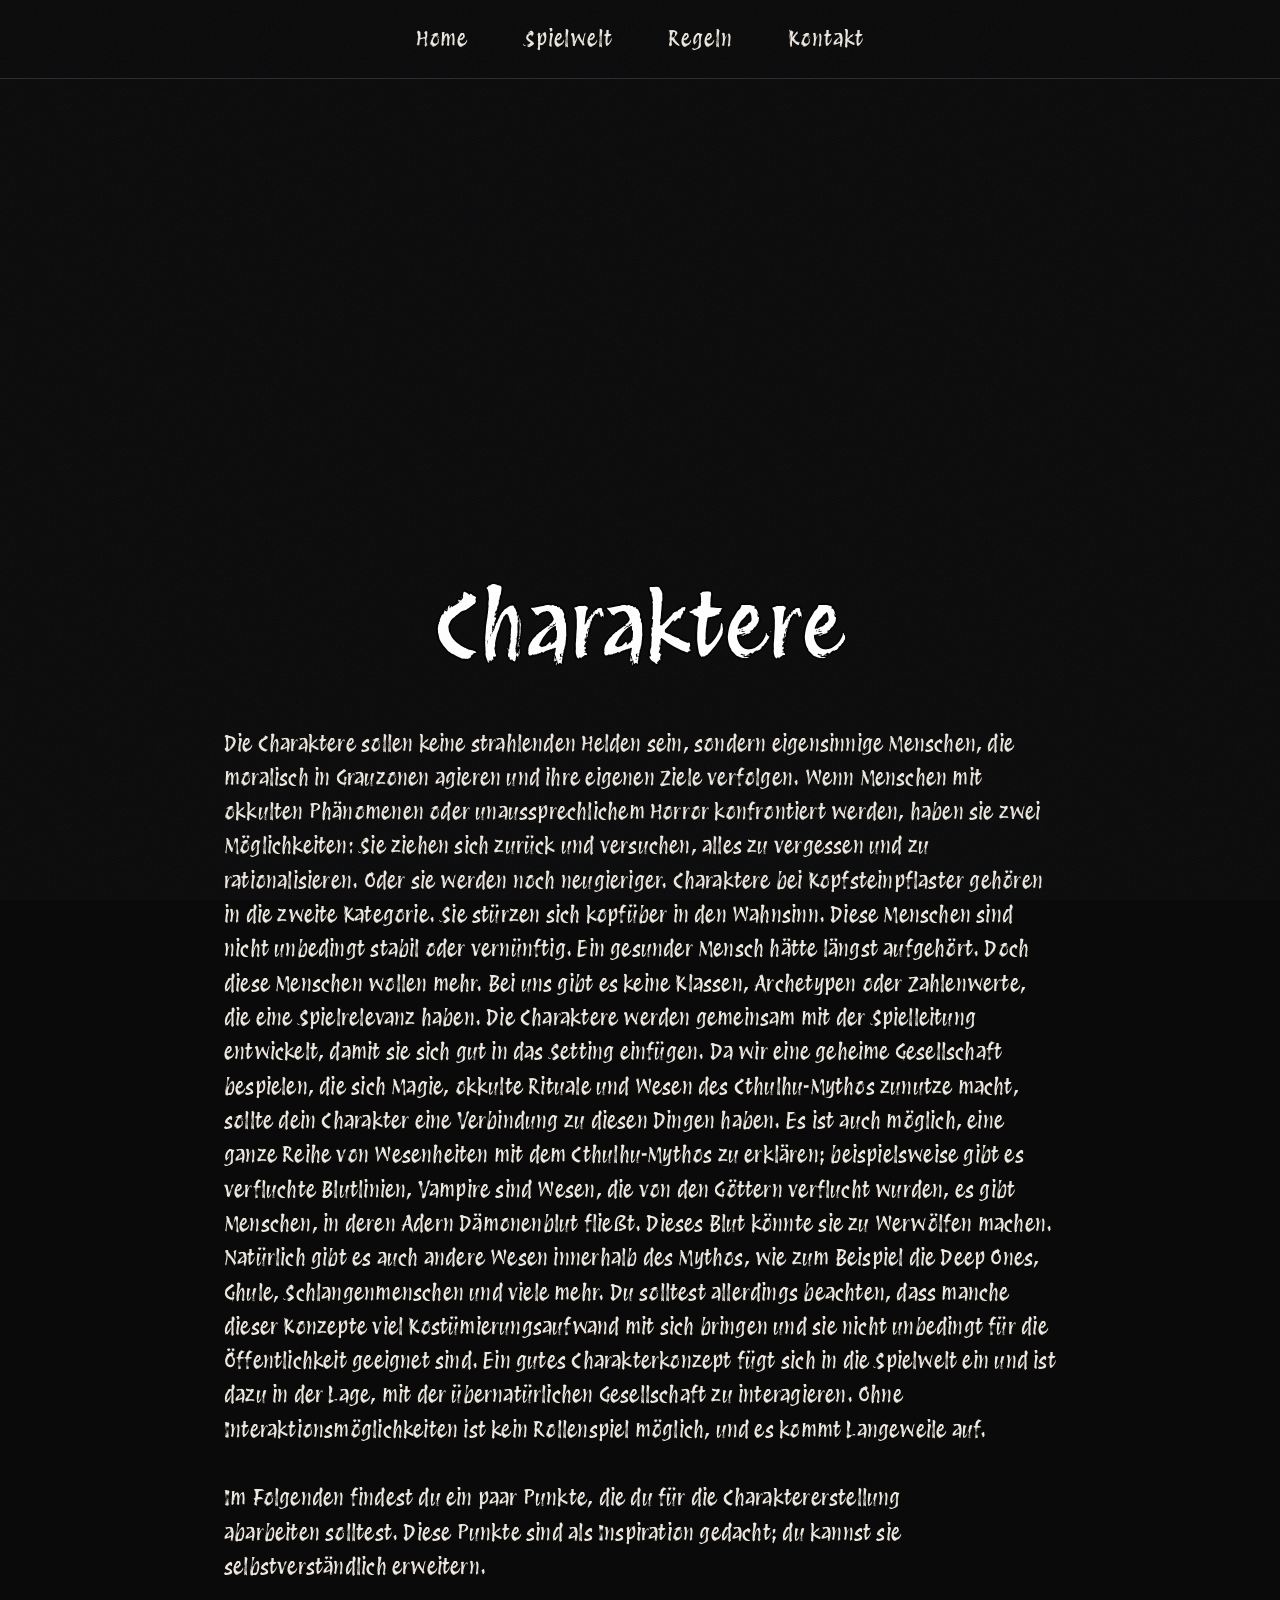
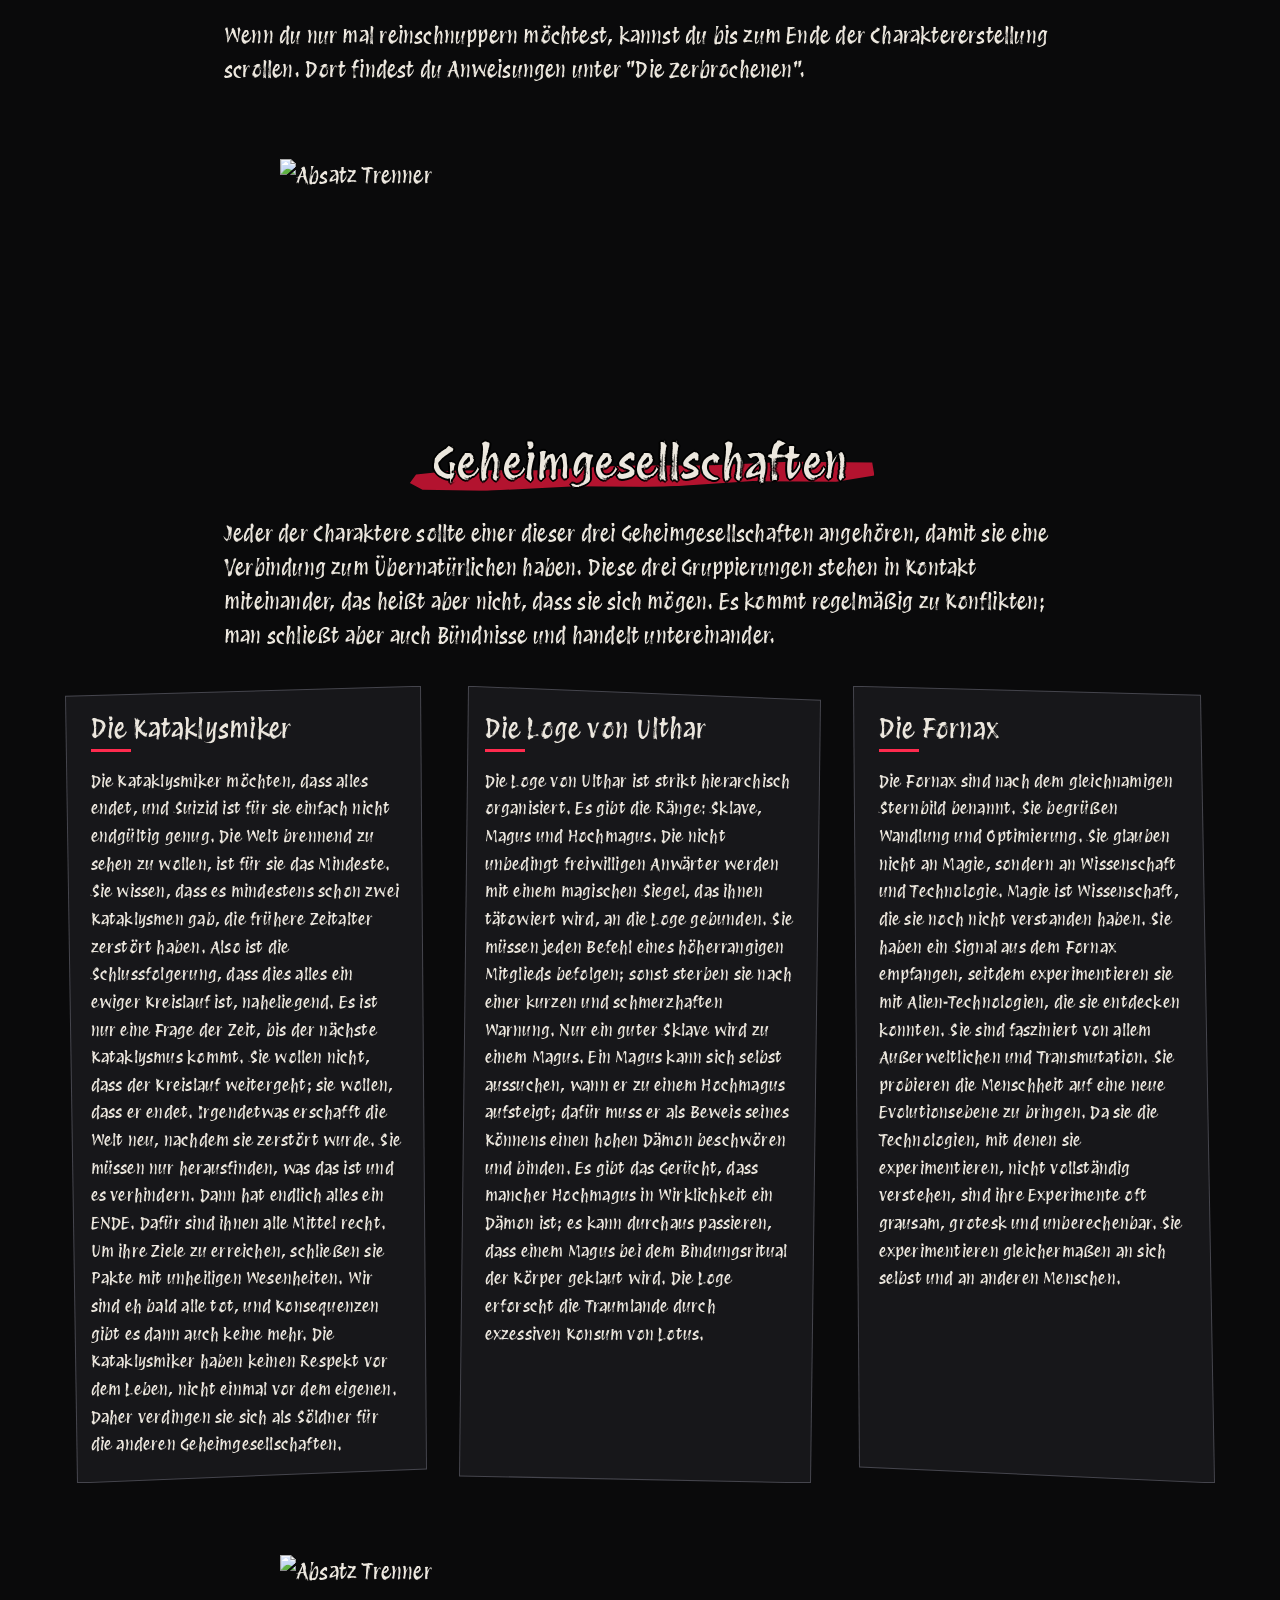
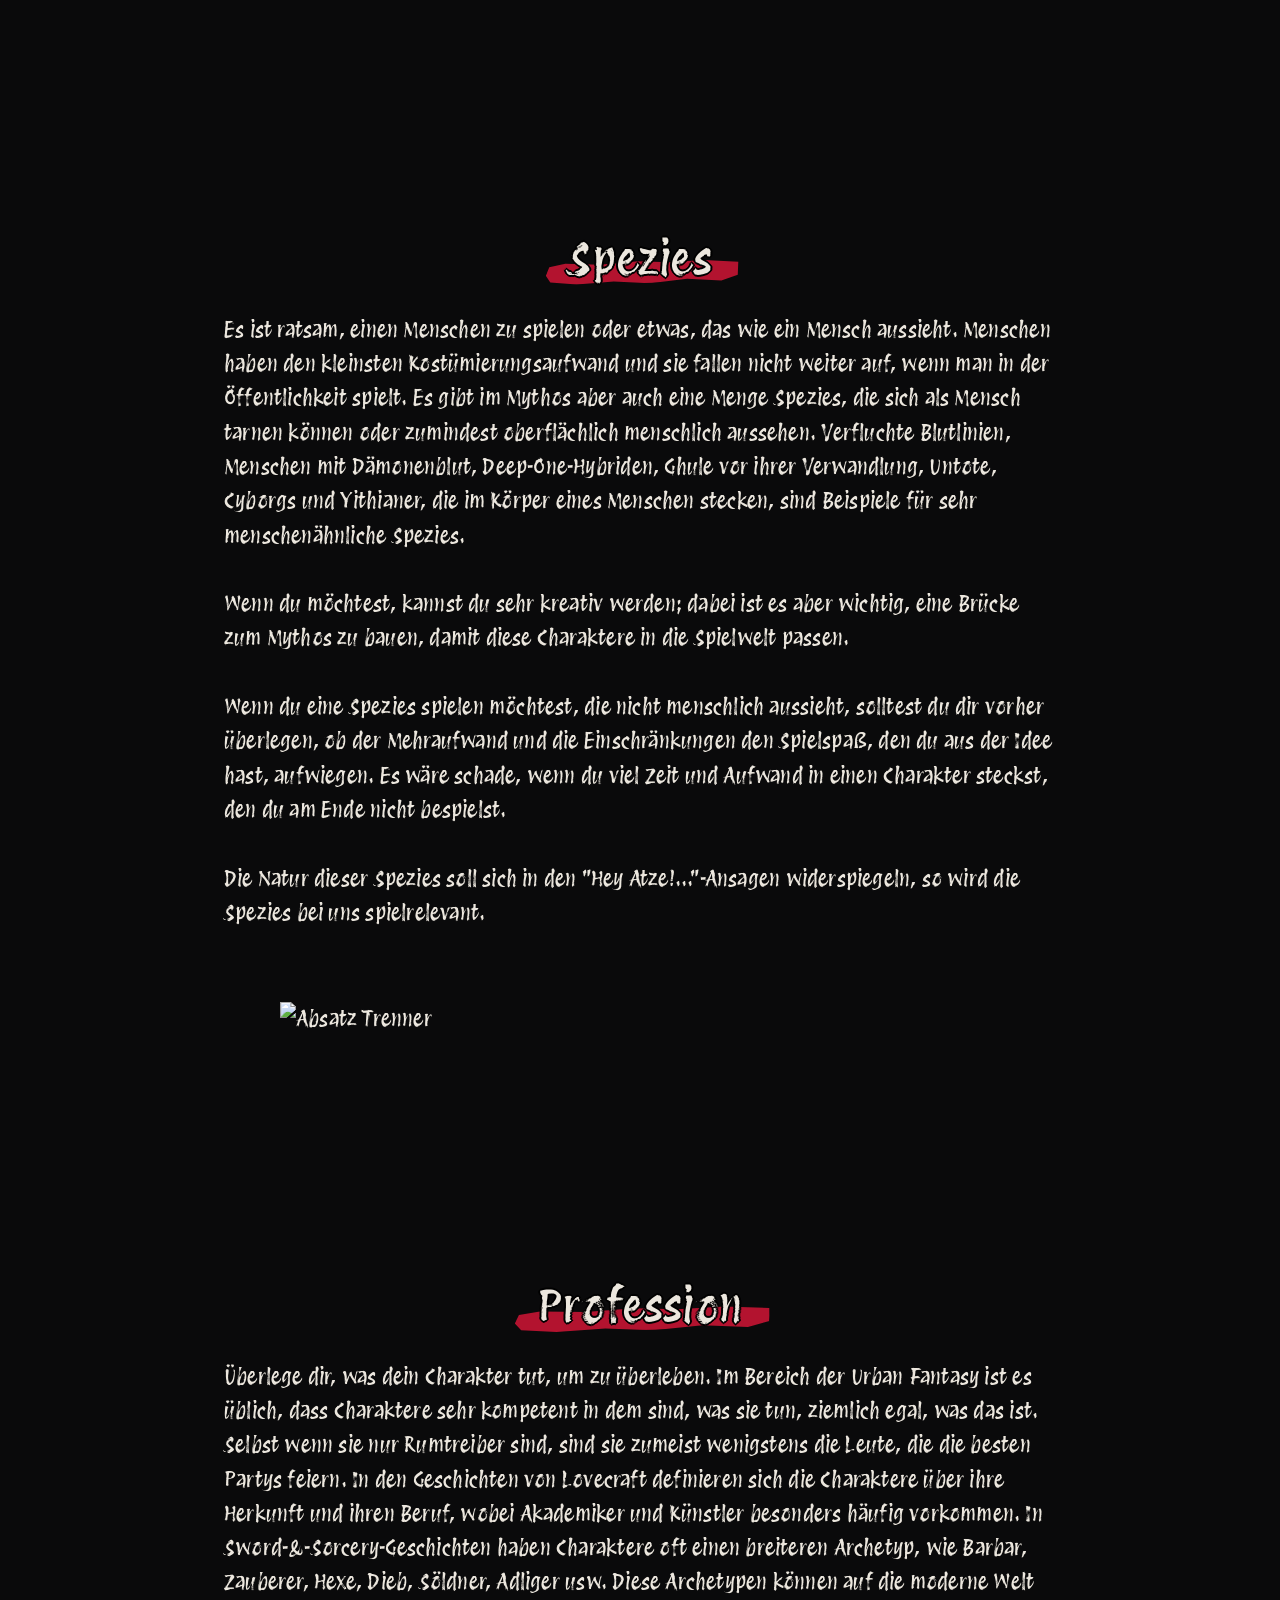
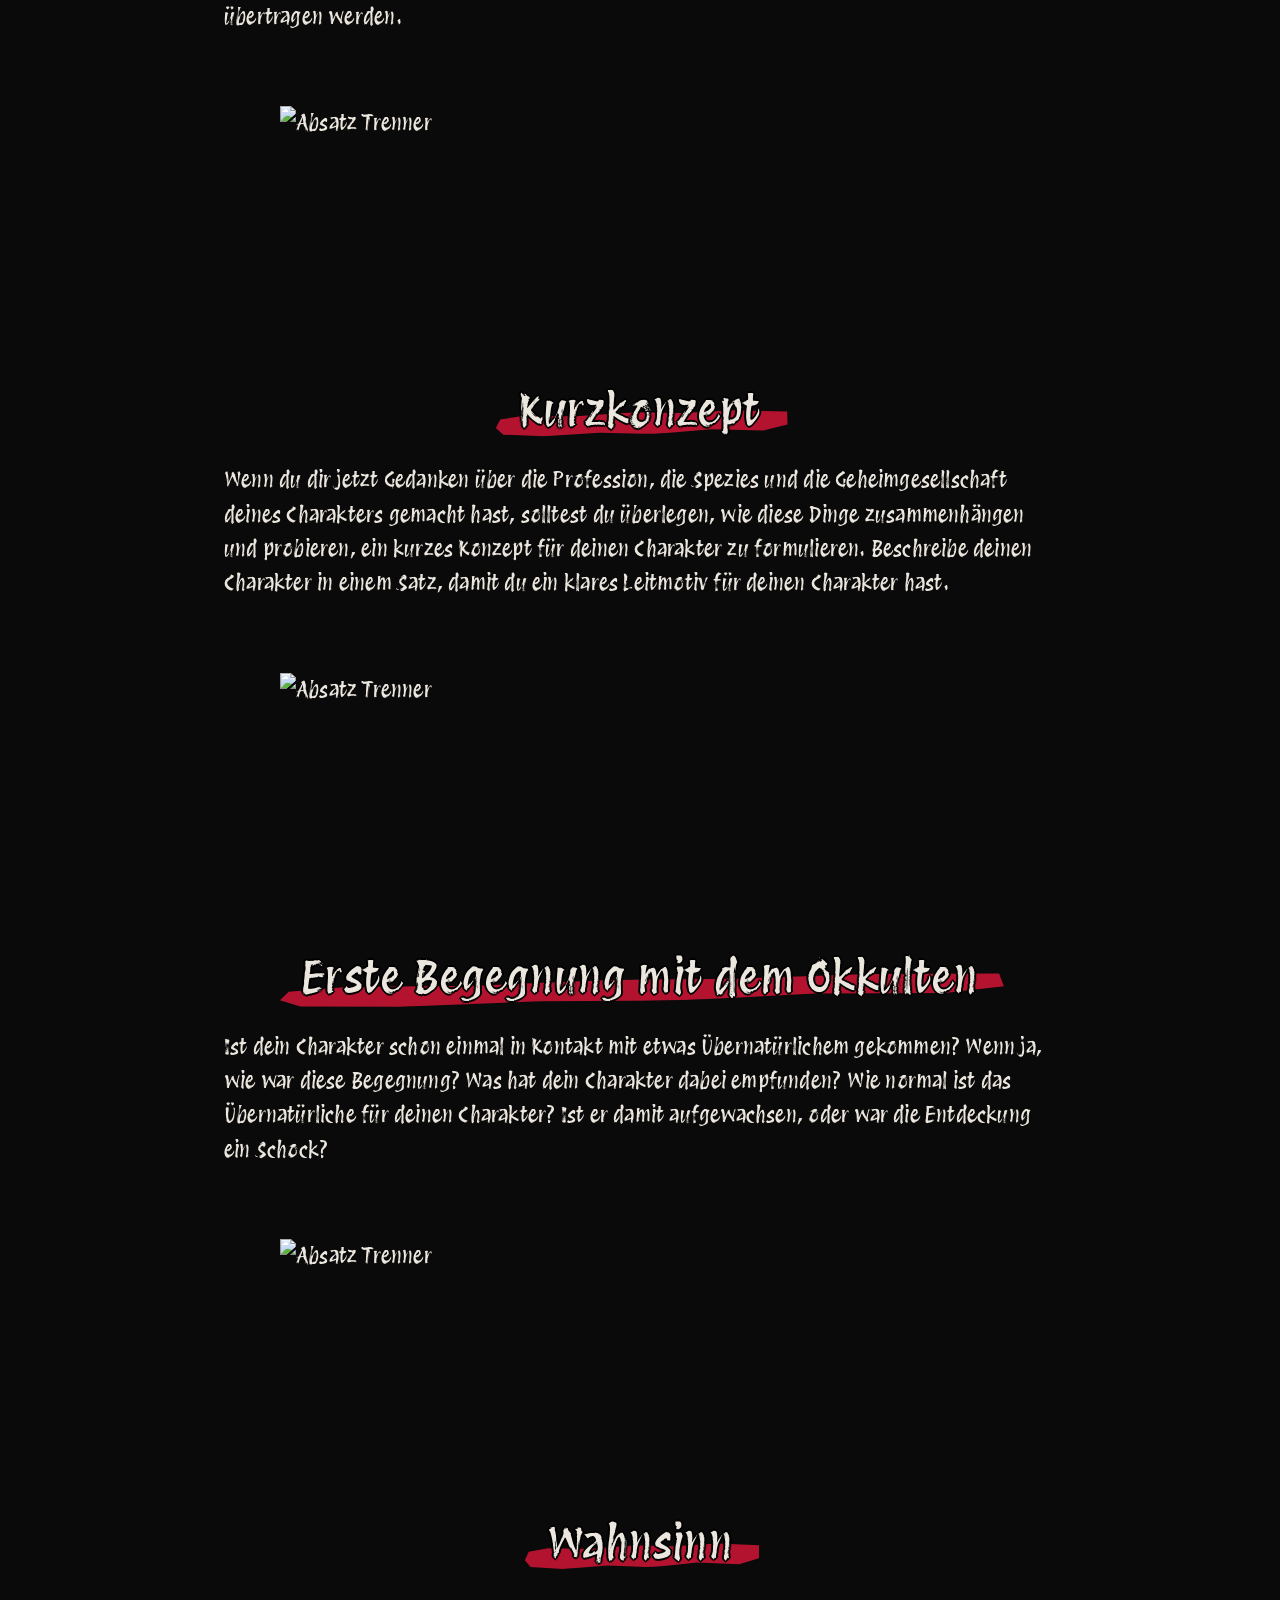
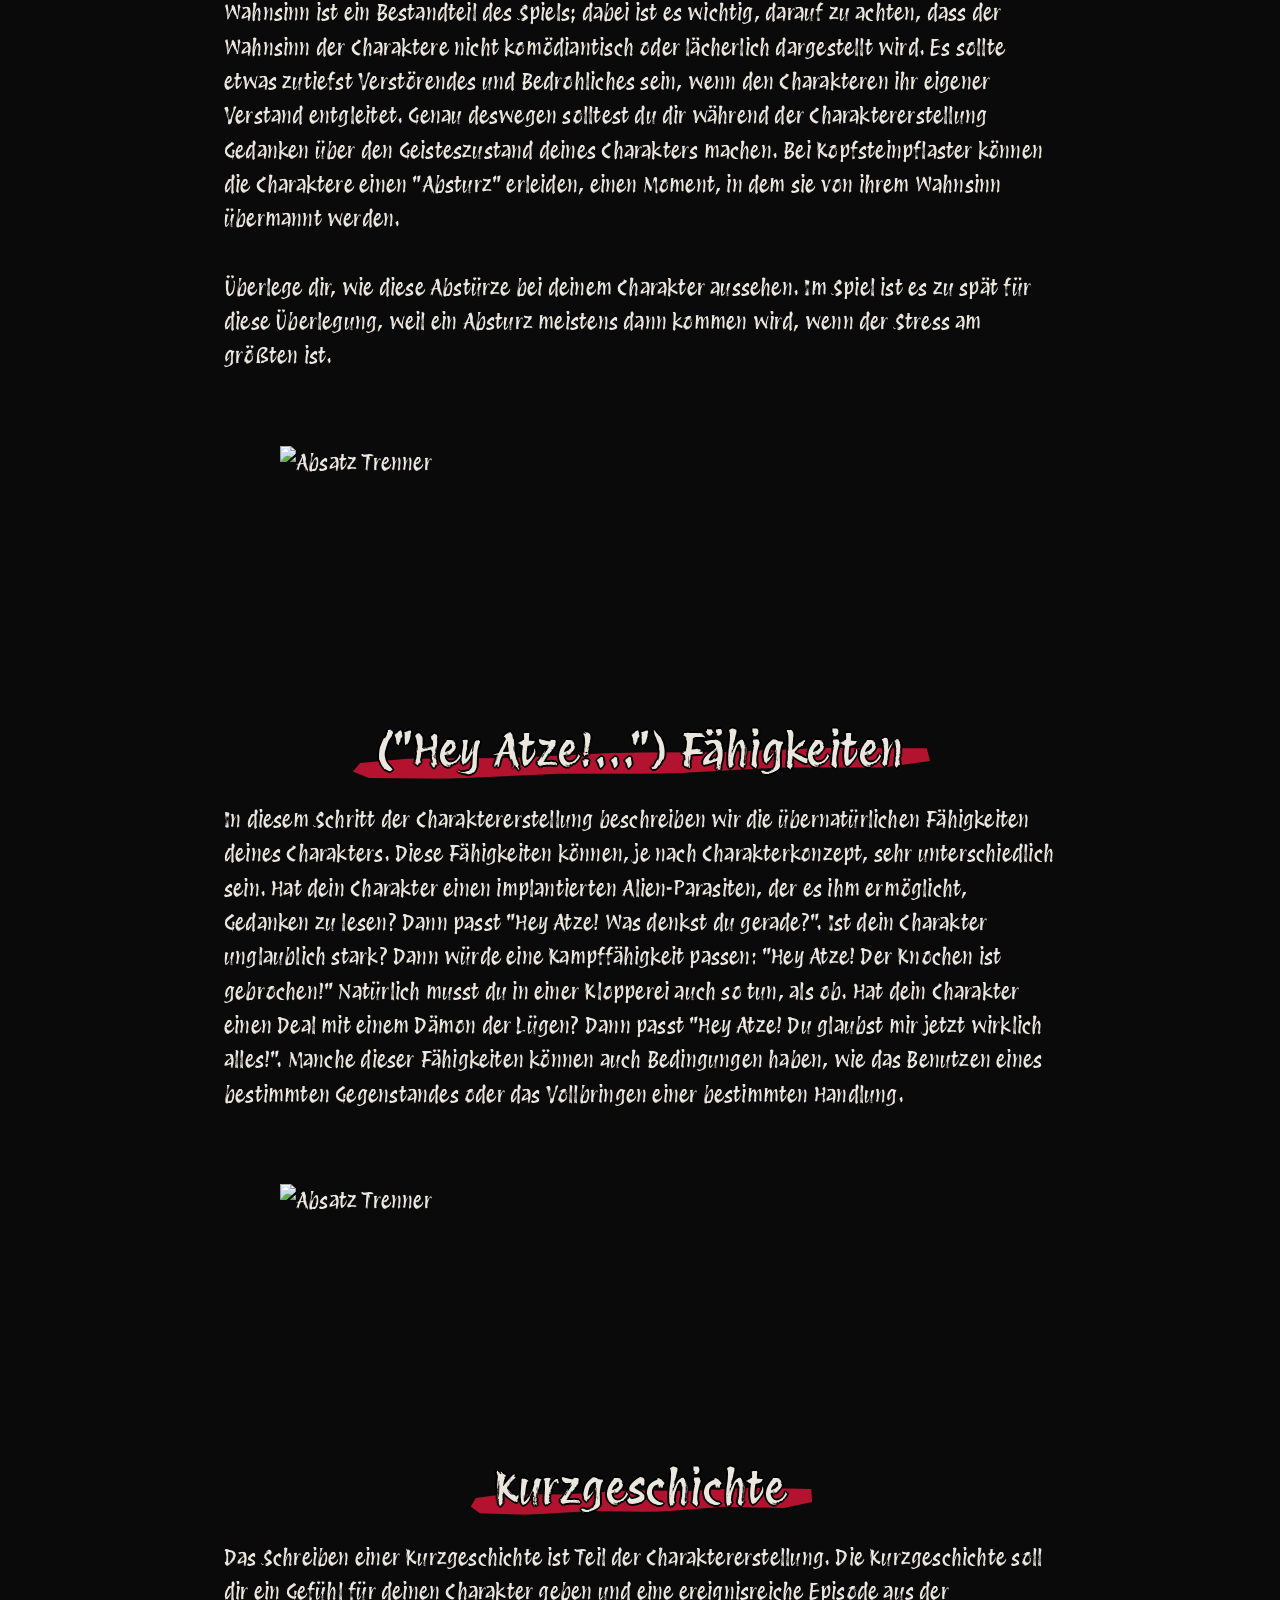
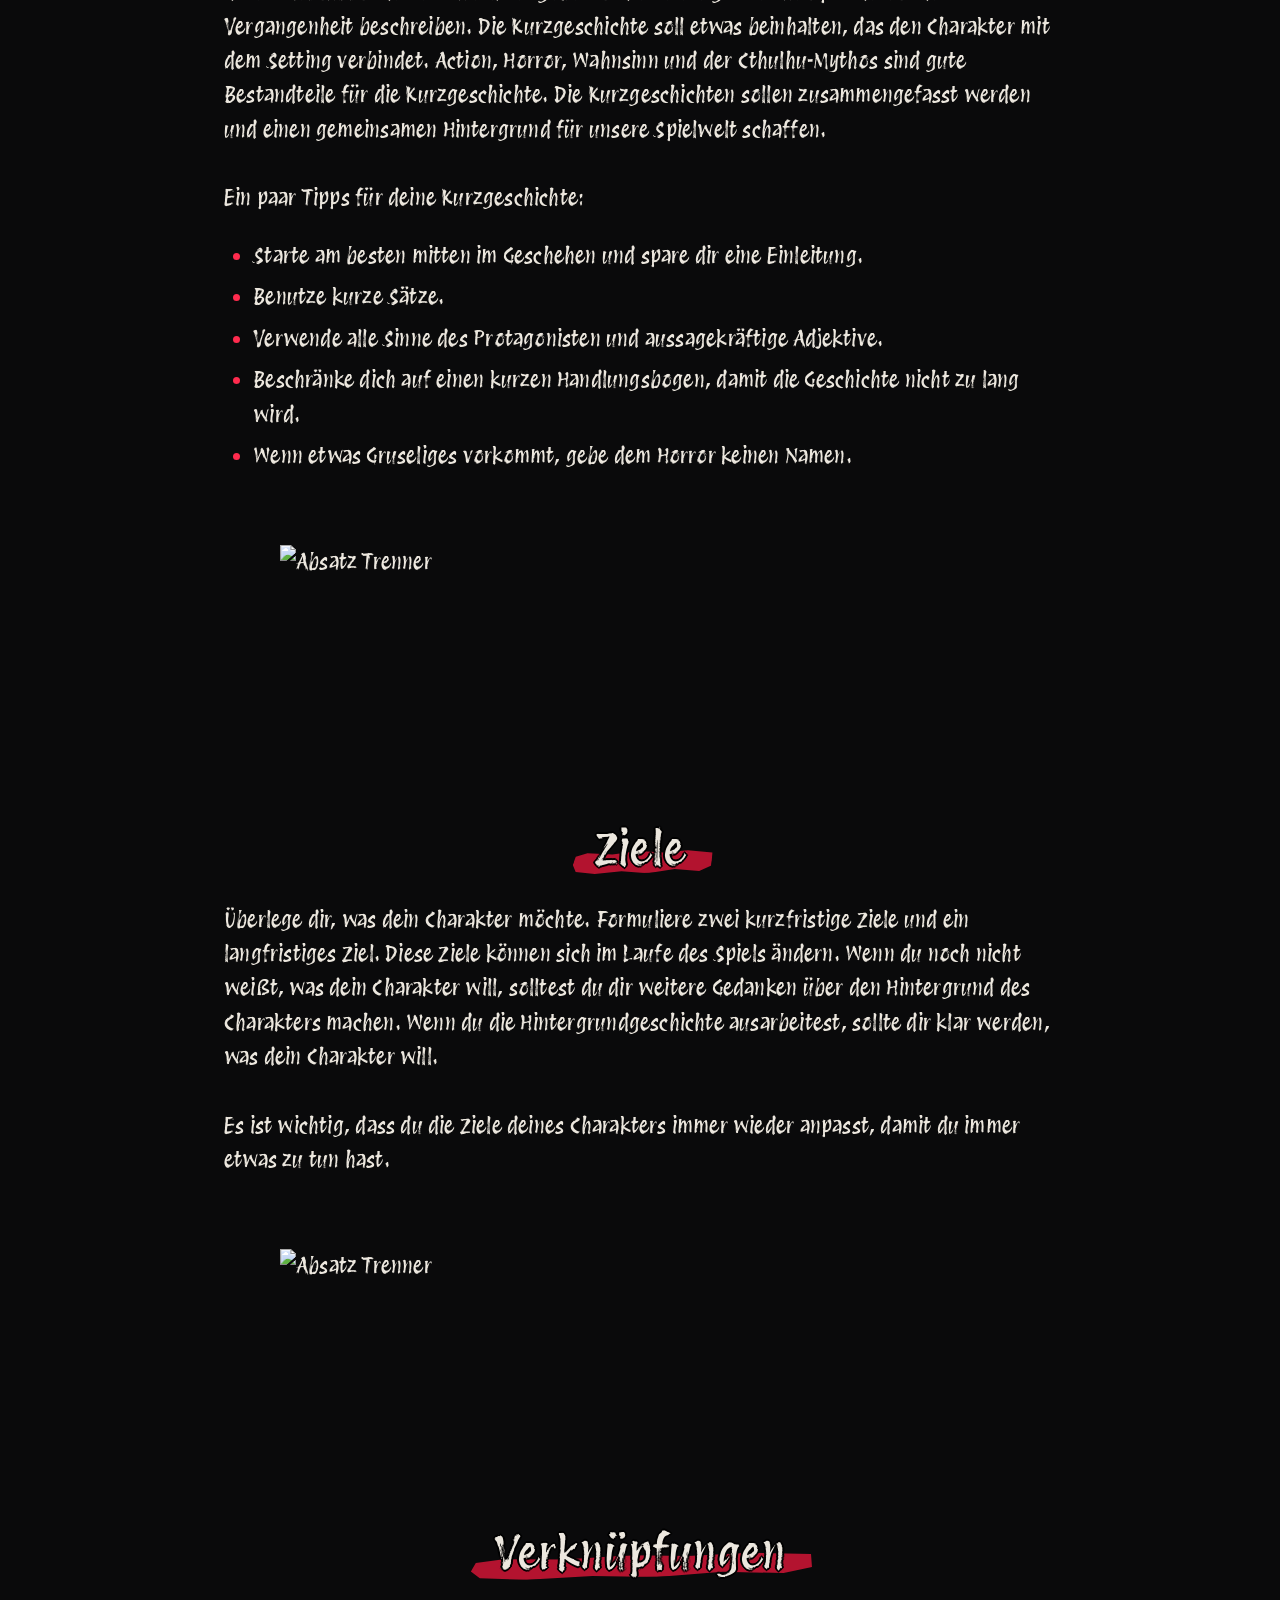
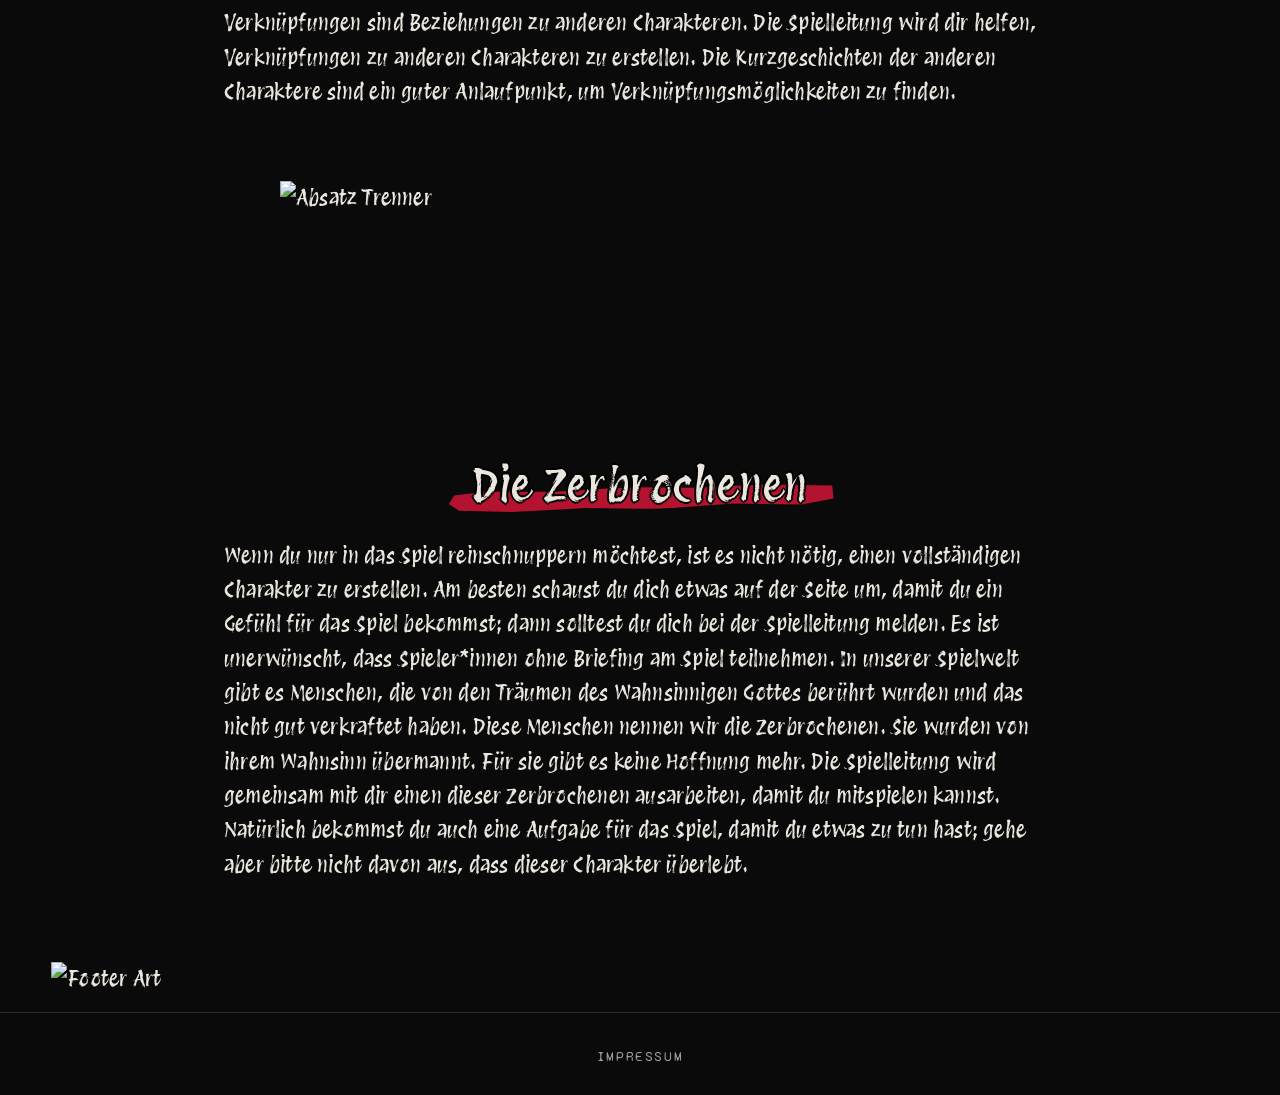
==== commit 6c206816: "add json ld and metadescriptions" ====
--- a/charaktere.html
+++ b/charaktere.html
@@ -4,7 +4,50 @@
 <head>
     <meta charset="UTF-8">
     <meta name="viewport" content="width=device-width, initial-scale=1.0">
-    <title>Charaktere</title>
+    <title>Charaktere – Kopfsteinpflaster Larp Berlin</title>
+    <meta name="description" content="Charaktererstellung für Kopfsteinpflaster: Geheimgesellschaften, Spezies, Profession und Ziele – so entwickelst du mit der Spielleitung deinen Charakter für das Berliner Larp.">
+    <script type="application/ld+json">
+    {
+      "@context": "https://schema.org",
+      "@graph": [
+        {
+          "@type": "WebPage",
+          "@id": "https://kopfsteinpflaster.github.io/charaktere.html#webpage",
+          "url": "https://kopfsteinpflaster.github.io/charaktere.html",
+          "name": "Charaktere – Kopfsteinpflaster Larp Berlin",
+          "description": "Charaktererstellung für Kopfsteinpflaster: Geheimgesellschaften, Spezies, Profession und Ziele – so entwickelst du mit der Spielleitung deinen Charakter für das Berliner Larp.",
+          "inLanguage": "de-DE",
+          "isPartOf": {
+            "@id": "https://kopfsteinpflaster.github.io/#website"
+          },
+          "publisher": {
+            "@id": "https://kopfsteinpflaster.github.io/#organization"
+          },
+          "breadcrumb": {
+            "@id": "https://kopfsteinpflaster.github.io/charaktere.html#breadcrumb"
+          }
+        },
+        {
+          "@type": "BreadcrumbList",
+          "@id": "https://kopfsteinpflaster.github.io/charaktere.html#breadcrumb",
+          "itemListElement": [
+            {
+              "@type": "ListItem",
+              "position": 1,
+              "name": "Startseite",
+              "item": "https://kopfsteinpflaster.github.io/"
+            },
+            {
+              "@type": "ListItem",
+              "position": 2,
+              "name": "Charaktere",
+              "item": "https://kopfsteinpflaster.github.io/charaktere.html"
+            }
+          ]
+        }
+      ]
+    }
+    </script>
     <link rel="stylesheet" href="style.css">
     <link rel="preconnect" href="https://fonts.googleapis.com">
     <link rel="preconnect" href="https://fonts.gstatic.com" crossorigin>
--- a/style.css
+++ b/style.css
@@ -426,10 +426,8 @@
 .bark {
     width: min(60ch, calc(100% - 2rem));
     margin: clamp(3rem, 7vw, 5rem) auto 0;
+    --karte: var(--pflaster);
     padding: clamp(1.5rem, 4vw, 2.75rem);
-    background: var(--pflaster);
-    border: 1px solid var(--kante);
-    box-shadow: 0 1.5rem 3rem -1.5rem rgba(0, 0, 0, 0.9);
     font-size: clamp(1.2rem, 0.45vw + 1.1rem, 1.4rem);
     line-height: 1.7;
     transform: rotate(-0.4deg);
@@ -521,9 +519,8 @@
 
 .row > div,
 .carousel-track > div {
-    padding: 1.5rem 1.5rem 1.25rem;
-    background: rgba(21, 21, 23, 0.94);
-    border: 1px solid var(--kante);
+    --karte: rgba(21, 21, 23, 0.94);
+    padding: 1.75rem 1.6rem 1.6rem;
     text-align: left;
     font-size: 1.08rem;
     line-height: 1.6;
@@ -555,6 +552,49 @@
     width: 2.5rem;
     height: 3px;
     background: var(--blut);
+}
+
+/* ==========================================================================
+   Schiefe Karten
+   Die Karte selbst trägt die Randfarbe, ::before legt die Füllung 1px
+   eingerückt mit derselben Form darüber. So bleibt der Rand auch an
+   schrägen Kanten sichtbar.
+   ========================================================================== */
+
+.row > div,
+.carousel-track > div,
+.bark,
+.bezirk-info {
+    --ecken: polygon(0 10px, calc(100% - 6px) 0, 100% calc(100% - 14px), 12px 100%);
+    position: relative;
+    isolation: isolate;
+    background: #45454d;
+    border: 0;
+    clip-path: var(--ecken);
+}
+
+.row > div:nth-child(3n+2),
+.carousel-track > div:nth-child(3n+2),
+.bark:nth-child(3n+2) {
+    --ecken: polygon(9px 0, 100% 14px, calc(100% - 10px) 100%, 0 calc(100% - 7px));
+}
+
+.row > div:nth-child(3n+3),
+.carousel-track > div:nth-child(3n+3),
+.bark:nth-child(3n+3) {
+    --ecken: polygon(0 0, calc(100% - 14px) 9px, 100% 100%, 6px calc(100% - 16px));
+}
+
+.row > div::before,
+.carousel-track > div::before,
+.bark::before,
+.bezirk-info::before {
+    content: "";
+    position: absolute;
+    inset: 1px;
+    z-index: -1;
+    background: var(--karte);
+    clip-path: var(--ecken);
 }
 
 /* ==========================================================================
@@ -753,11 +793,18 @@
 .bezirk-info {
     margin: 2rem auto 0;
     max-width: 600px;
-    padding: 1.5rem 1.75rem;
-    background: var(--pflaster);
-    border: 1px solid var(--kante);
-    border-top: 3px solid var(--blut);
+    --karte: var(--pflaster);
+    padding: 1.75rem 1.75rem 1.5rem;
     text-align: left;
+}
+
+/* roter Akzent folgt der schiefen Oberkante: die Füllung beginnt tiefer */
+.bezirk-info.bezirk-info {
+    background: linear-gradient(var(--blut) 0 18px, #45454d 18px);
+}
+
+.bezirk-info::before {
+    top: 4px;
 }
 
 .bezirk-info h3 {
